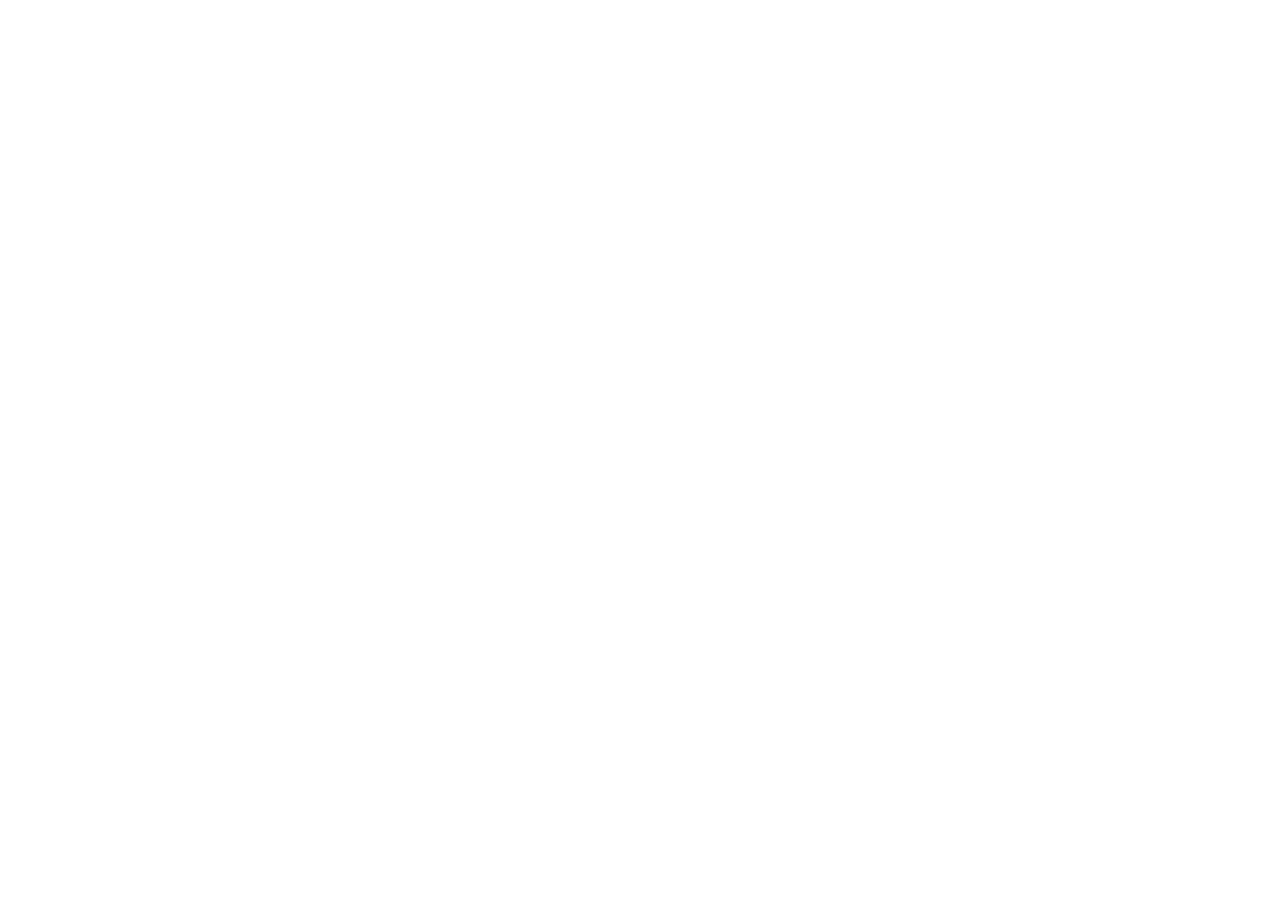
==== index.html @ 29c78f78 "made base files and liked js files together" ====
<!DOCTYPE html>
<html>
    <head>
        <title>Books</title>
        <link rel="stylesheet" href="main.css">
    </head>
    <body>
        <script src="js\book-data.js" type="module"></script>
        <script src="index.js" type="module"></script>
    </body>
</html>
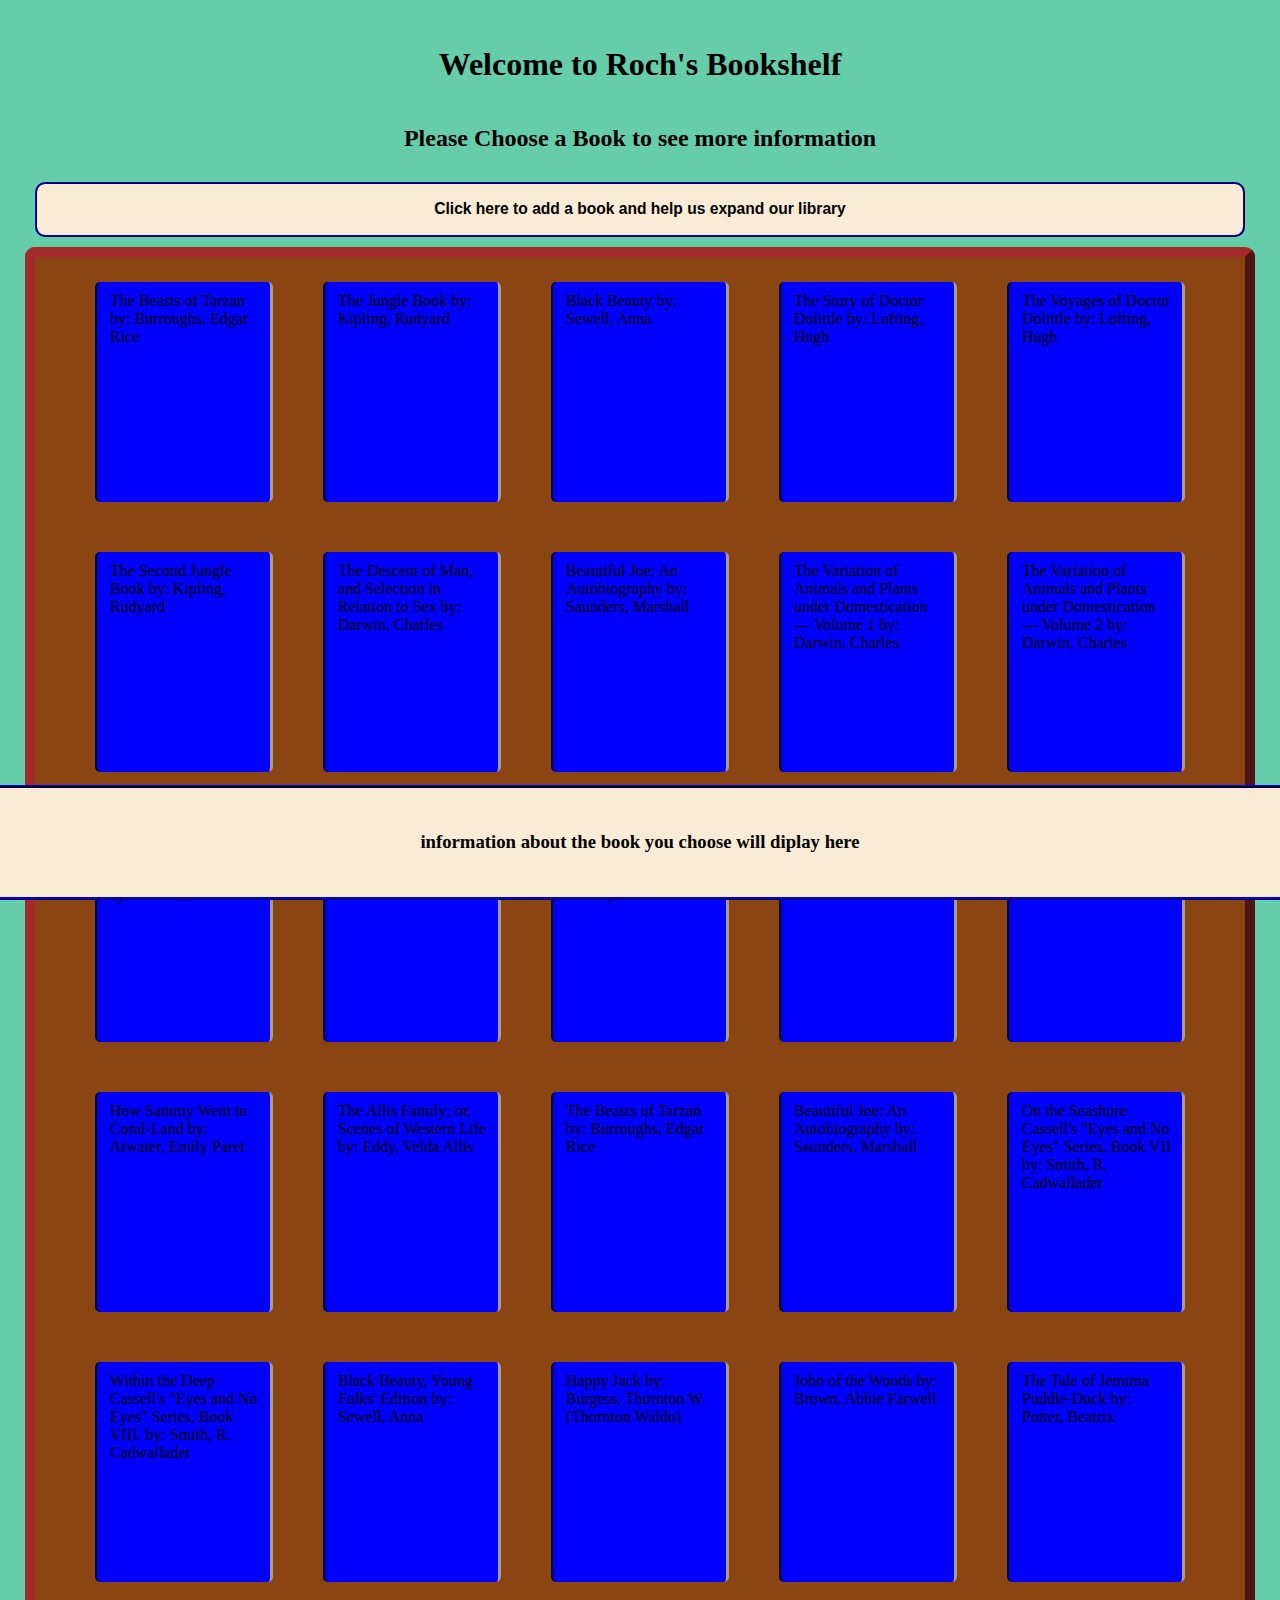
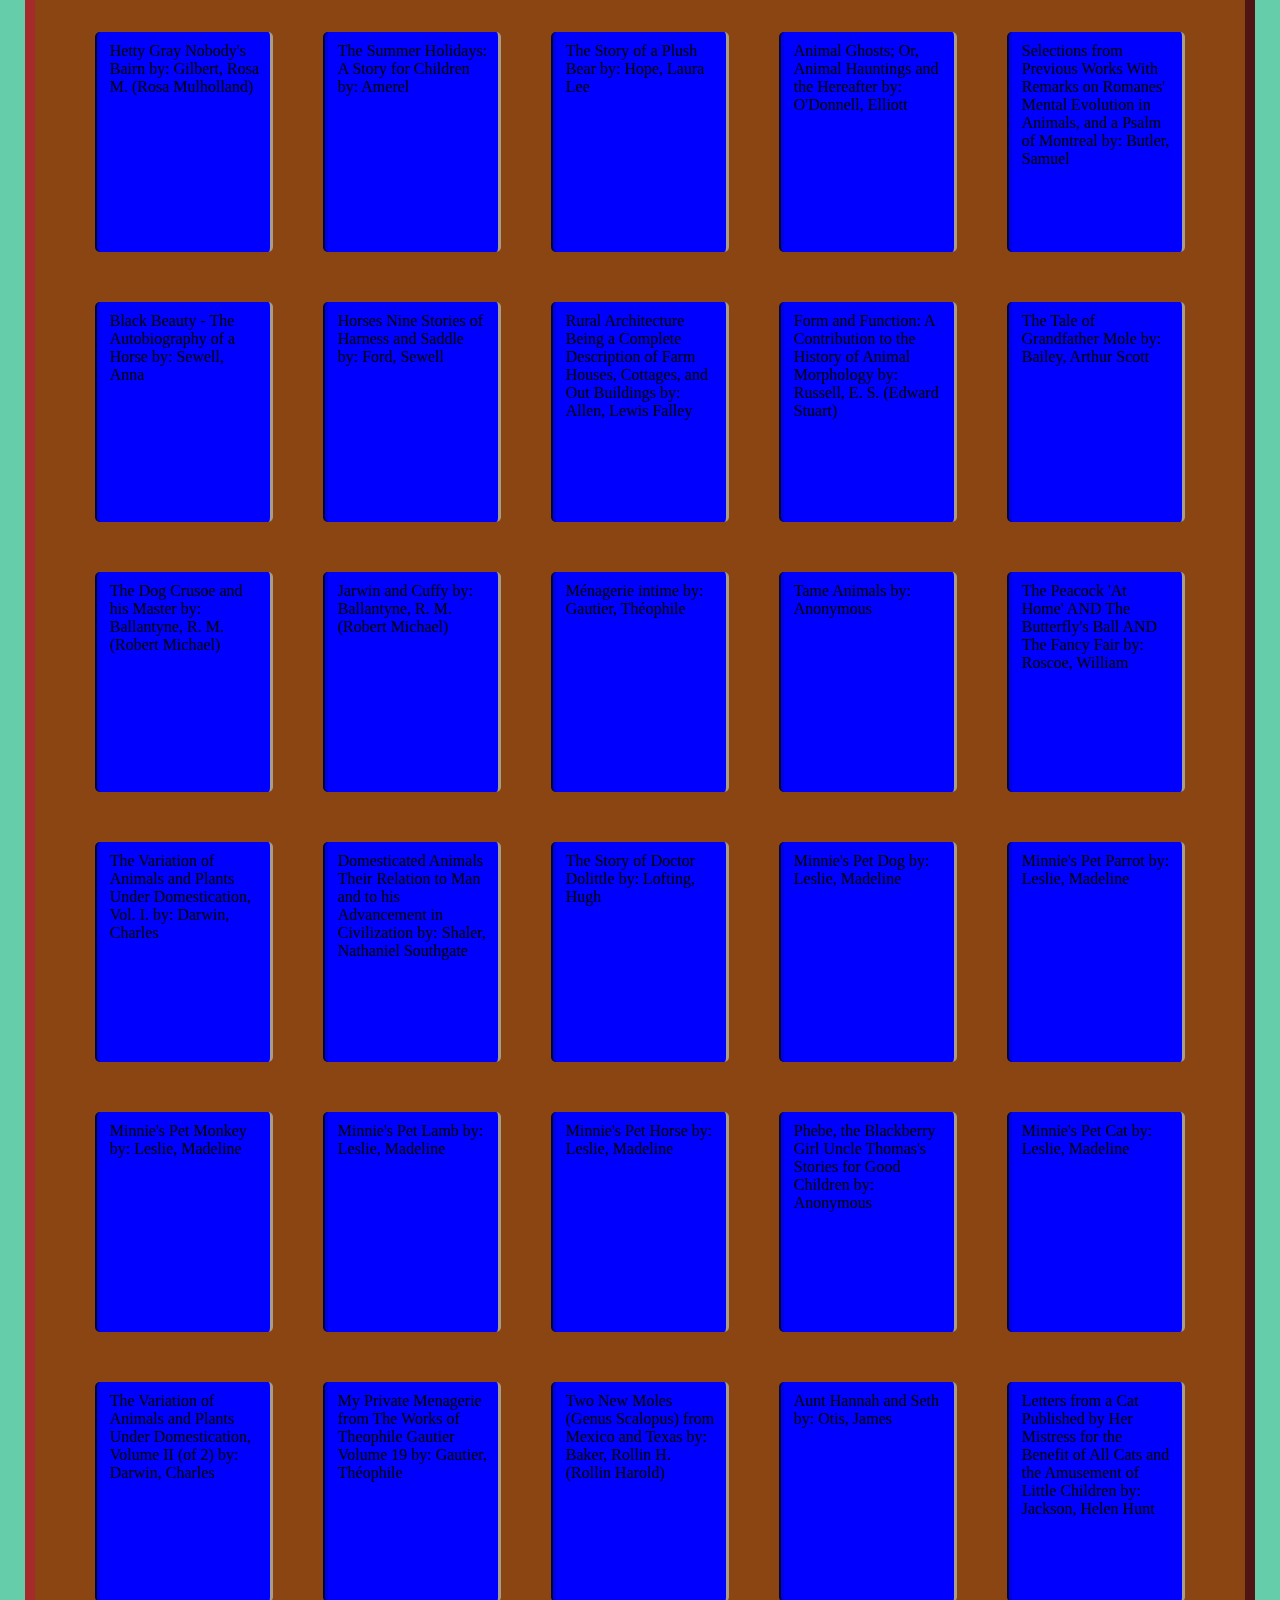
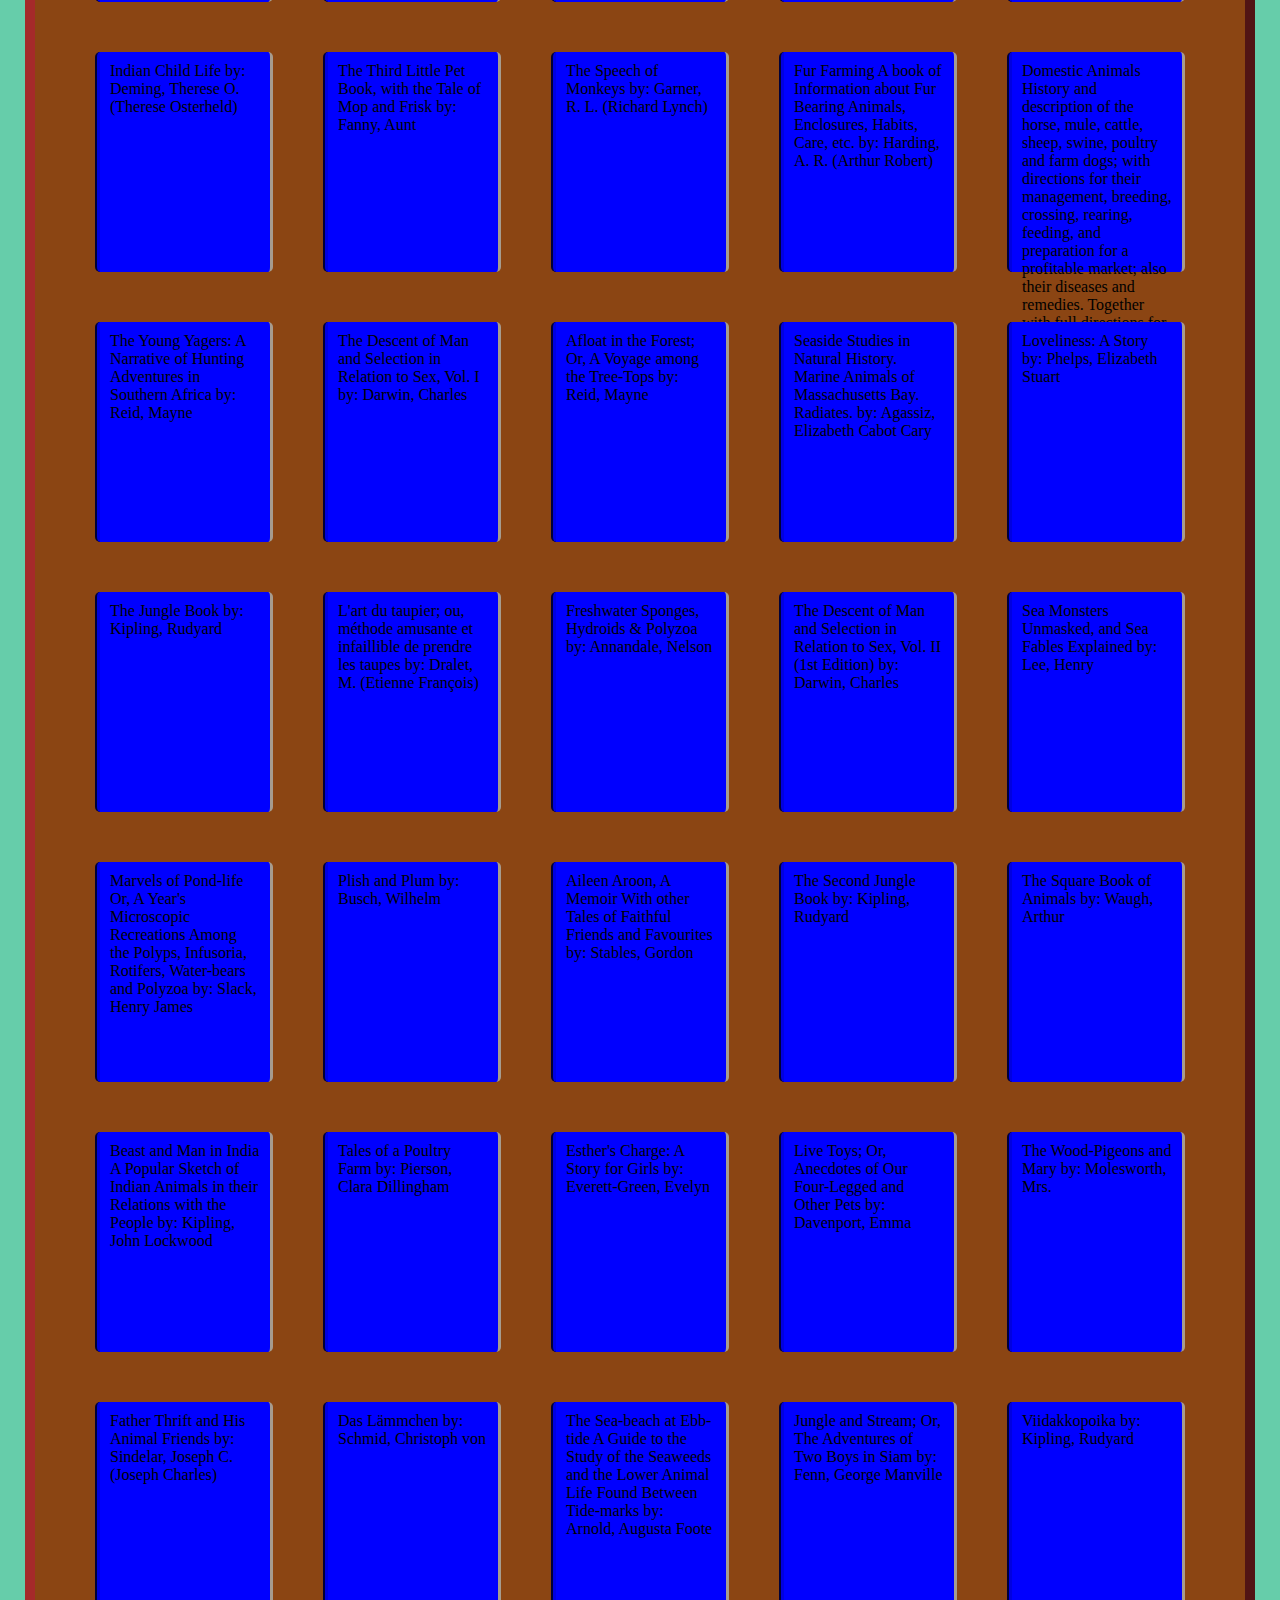
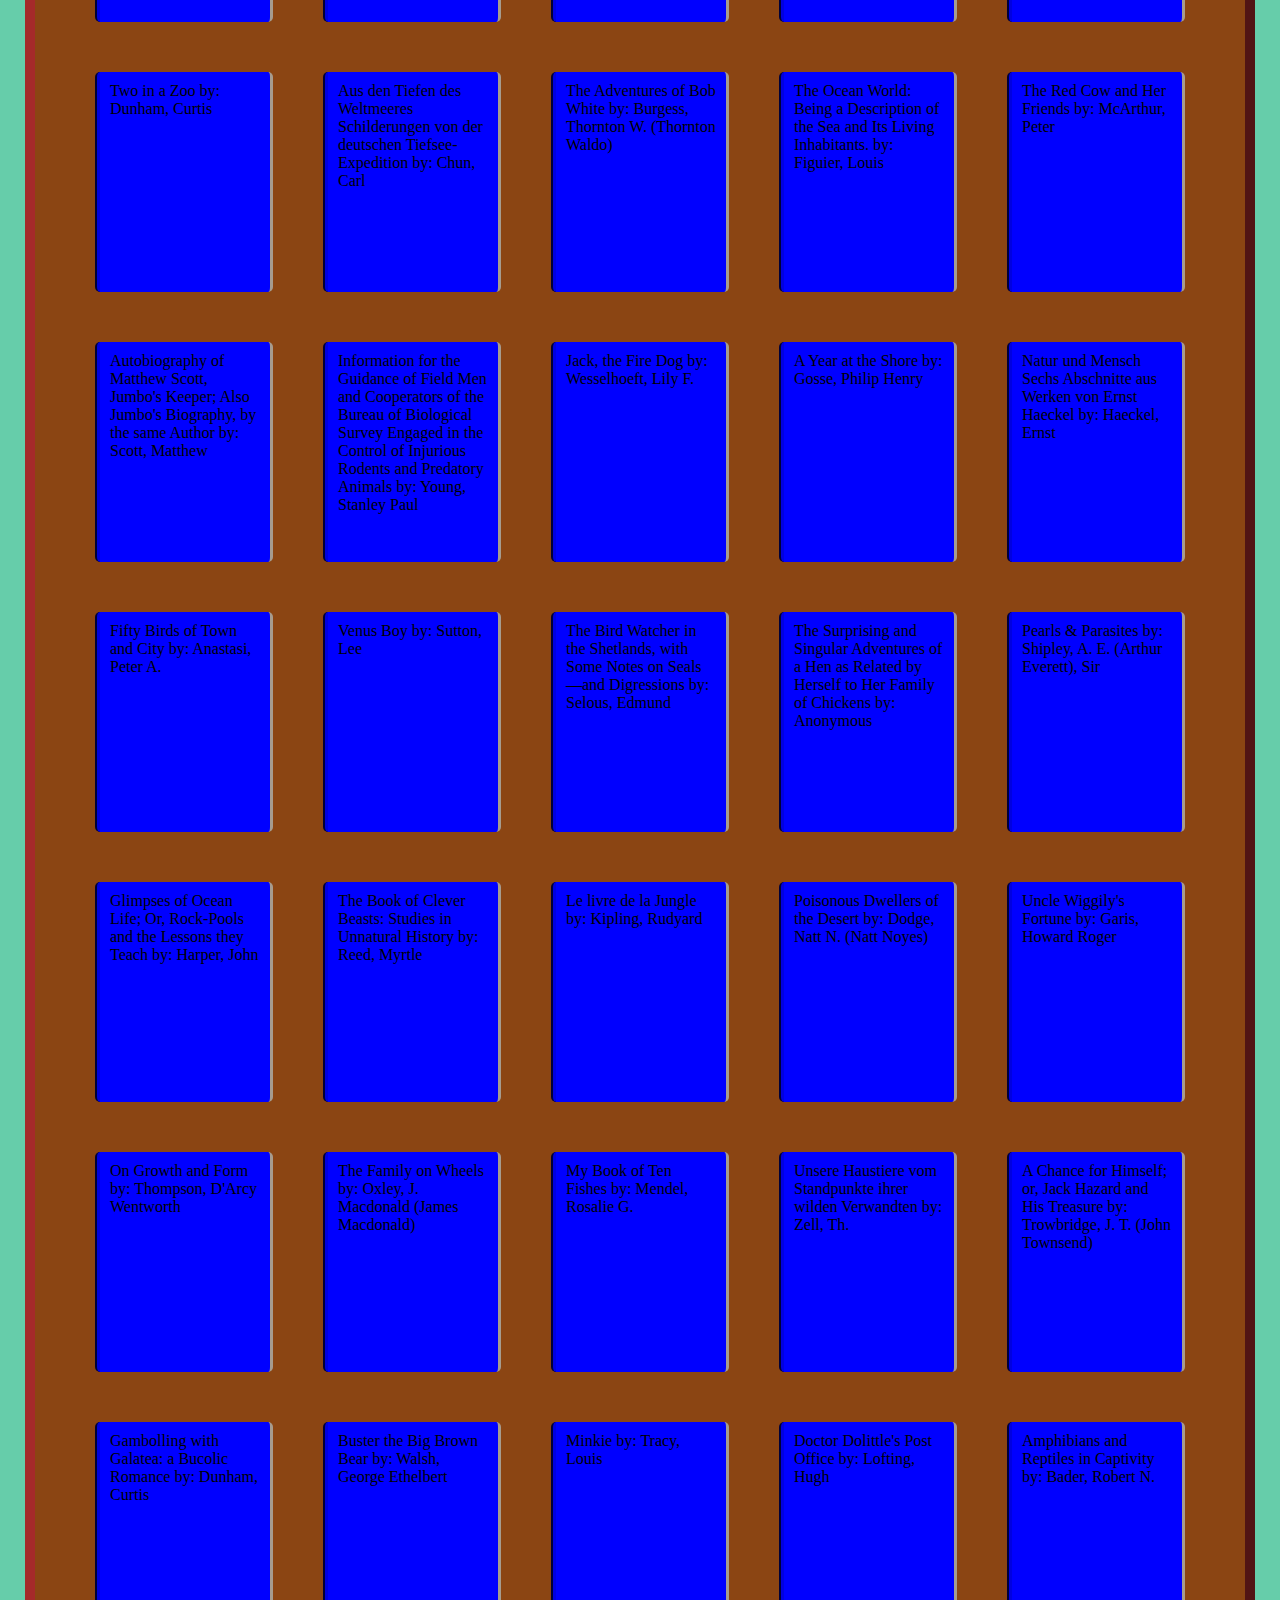
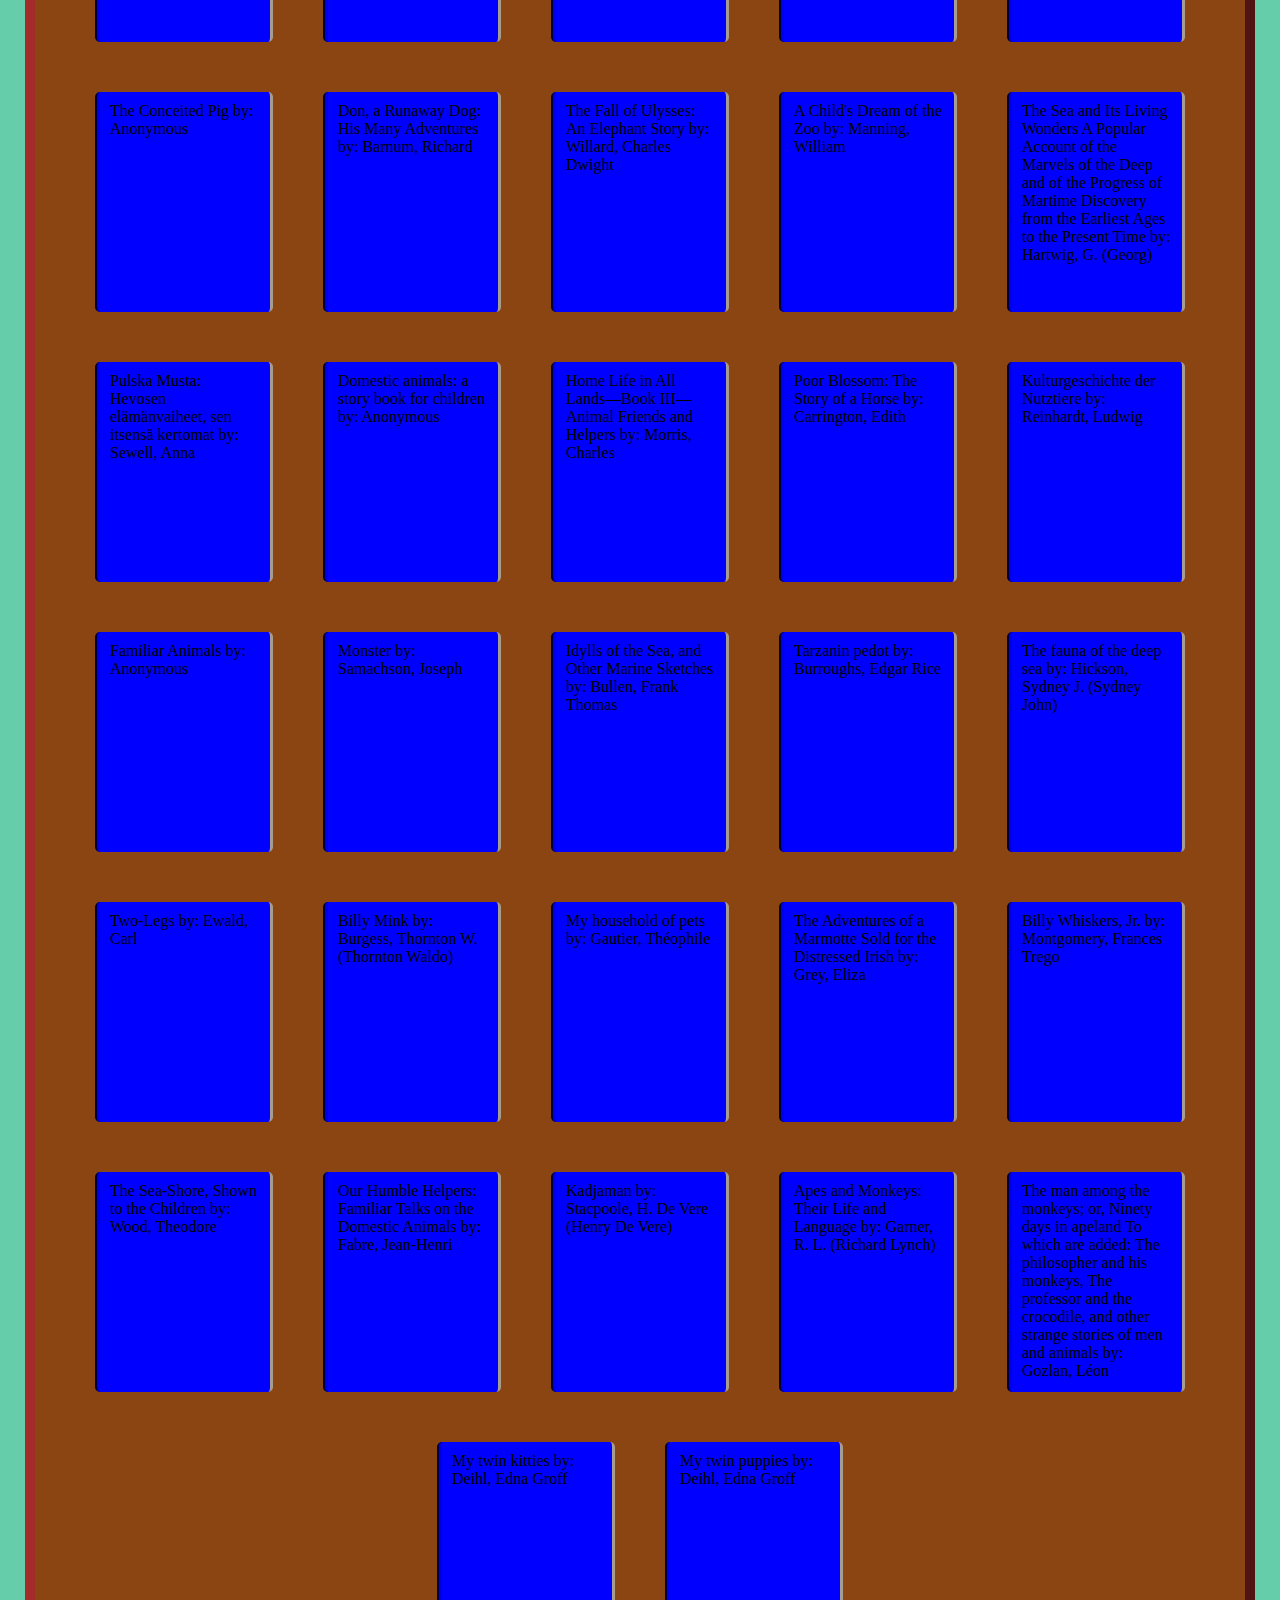
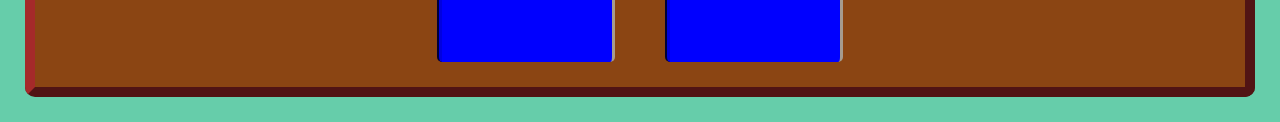
==== commit 72f17a69: "finished bookshelf" ====
--- a/index.html
+++ b/index.html
@@ -1,11 +1,21 @@
 <!DOCTYPE html>
 <html>
     <head>
-        <title>Books</title>
+        <title>Roch's Bookshelf</title>
         <link rel="stylesheet" href="main.css">
     </head>
     <body>
-        <script src="js\book-data.js" type="module"></script>
+        <div class="heading">
+            <h1 class="title">Welcome to Roch's Bookshelf</h1>
+            <h2 class="title2">Please Choose a Book to see more information</h2>
+            <button><h3>Click here to add a book and help us expand our library</h3></button>
+        </div>
+        
+        <div class="main">
+            <div class="yourBook"><h3 class="bookInfo">information about the book you choose will diplay here</h3>
+            </div>
+        </div>
+        <script src="book-data.js" type="module"></script>
         <script src="index.js" type="module"></script>
     </body>
 </html>--- a/main.css
+++ b/main.css
@@ -0,0 +1,86 @@
+body{
+    display: flex;
+    flex-direction: column;
+    margin:0;
+    padding: 25px;
+    background-color: mediumaquamarine;
+}
+
+.title{
+    display: flex;
+    align-content: center;
+    justify-content: center;
+}
+
+.title2{
+    display: flex;
+    align-content: center;
+    justify-content: center;
+}
+
+.main{
+    display: flex;
+    flex-wrap: wrap;
+    align-content: center;
+    justify-content: center;
+    background-color: saddlebrown;
+    border-radius: 10px;
+    border-style:outset;
+    border-width: 10px;
+    border-color: brown;
+}
+
+ul{
+    display: flex;
+    flex-wrap: wrap;
+    justify-content: center;
+    background-color: blue;
+    height: 200px;
+    width: 150px;
+    margin: 25px;
+    padding: 10px;
+    border-radius: 5px;
+    border-right-style: outset;
+    border-right-color:antiquewhite ;
+    border-left-style: groove;
+    border-left-color:darkblue;
+    border-left-width: 5px;
+}
+
+.heading{
+    display: flex;
+    align-content: center;
+    justify-content:center;
+    flex-direction: column;
+}
+
+button{
+    margin: 10px;
+    background-color:antiquewhite;
+    border-style: ridge;
+    border-radius: 10px;
+    border-color: darkblue;
+}
+
+.yourBook{
+    display: flex;
+    align-content: center;
+    justify-content: center;
+    background-color:antiquewhite;
+    padding: 25px;
+    width: 100%;
+    /* margin: 10px; */
+    border-style:ridge;
+    border-color: darkblue;
+    border-radius: 10px;
+    bottom: 0;
+    position: fixed;
+}
+
+.bookInfo{
+    display: flex;
+    flex:wrap;
+    align-content: center;
+    justify-content: center;
+}
+
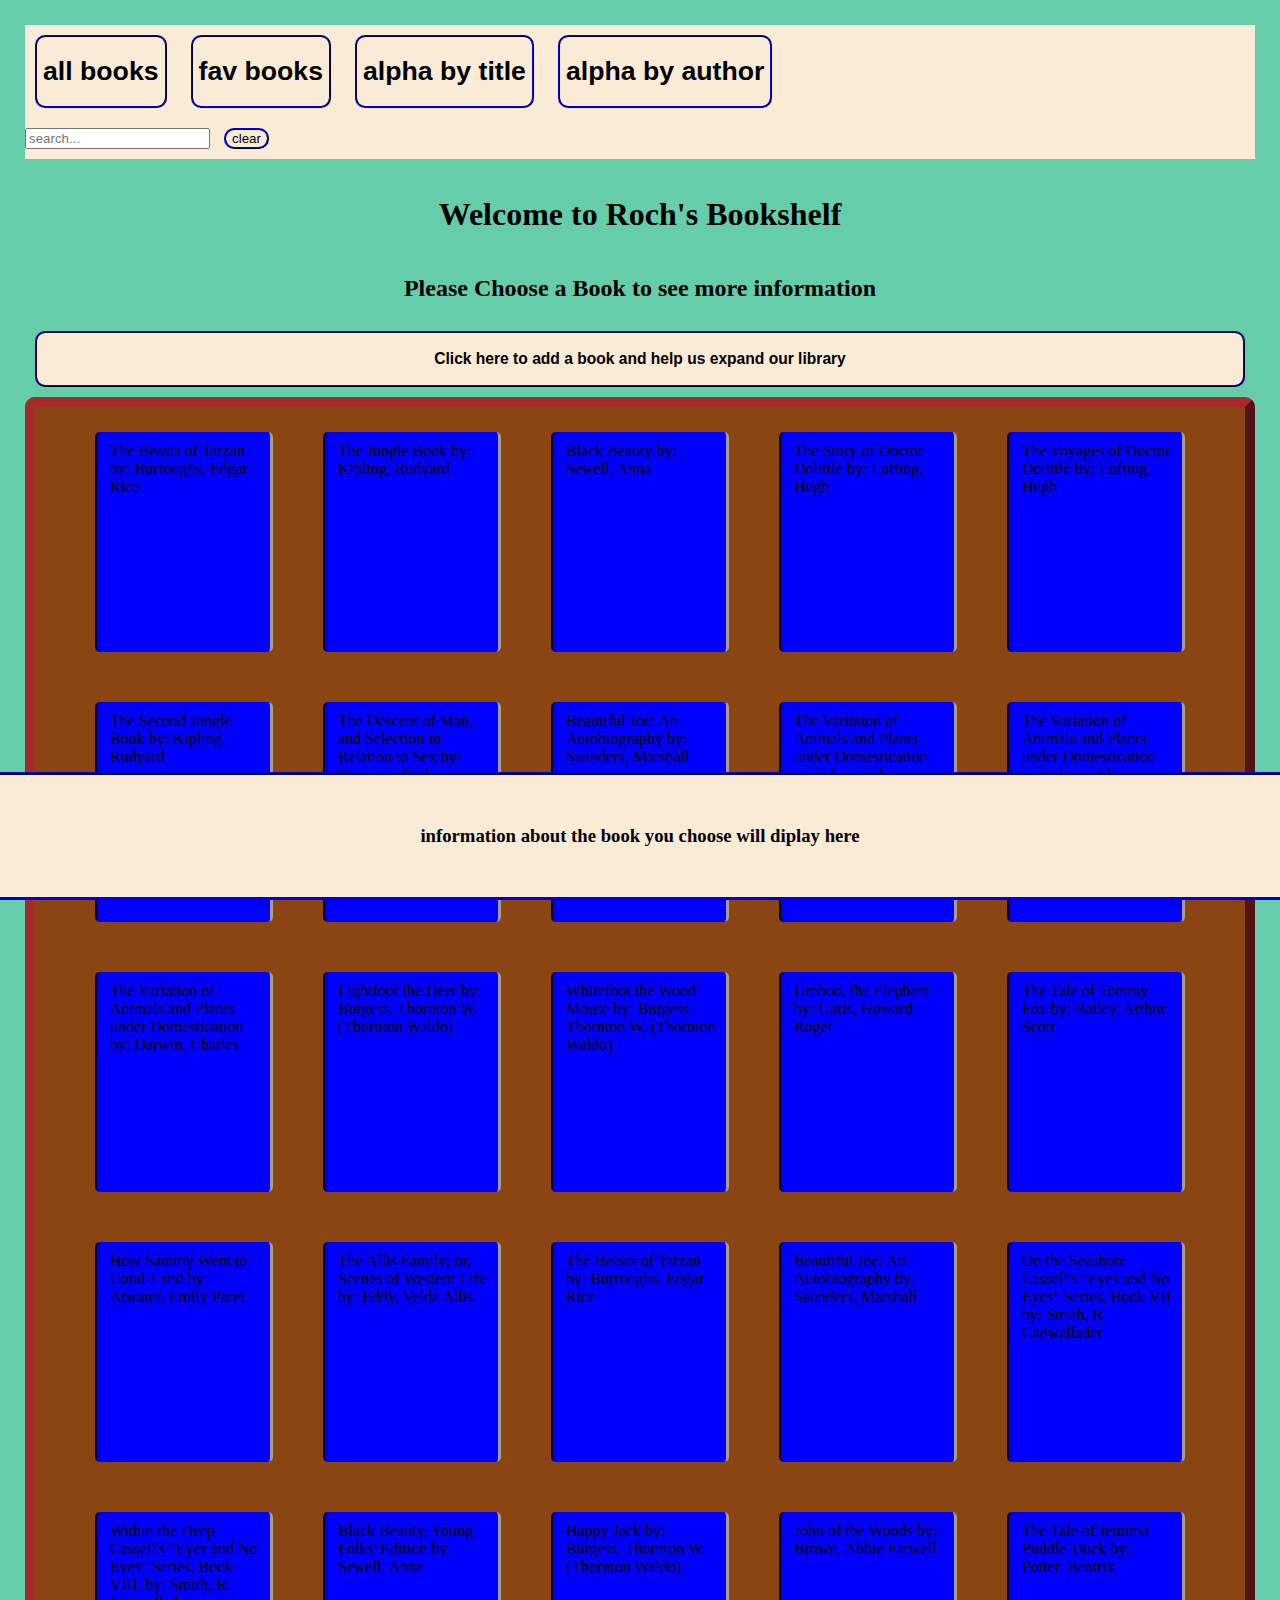
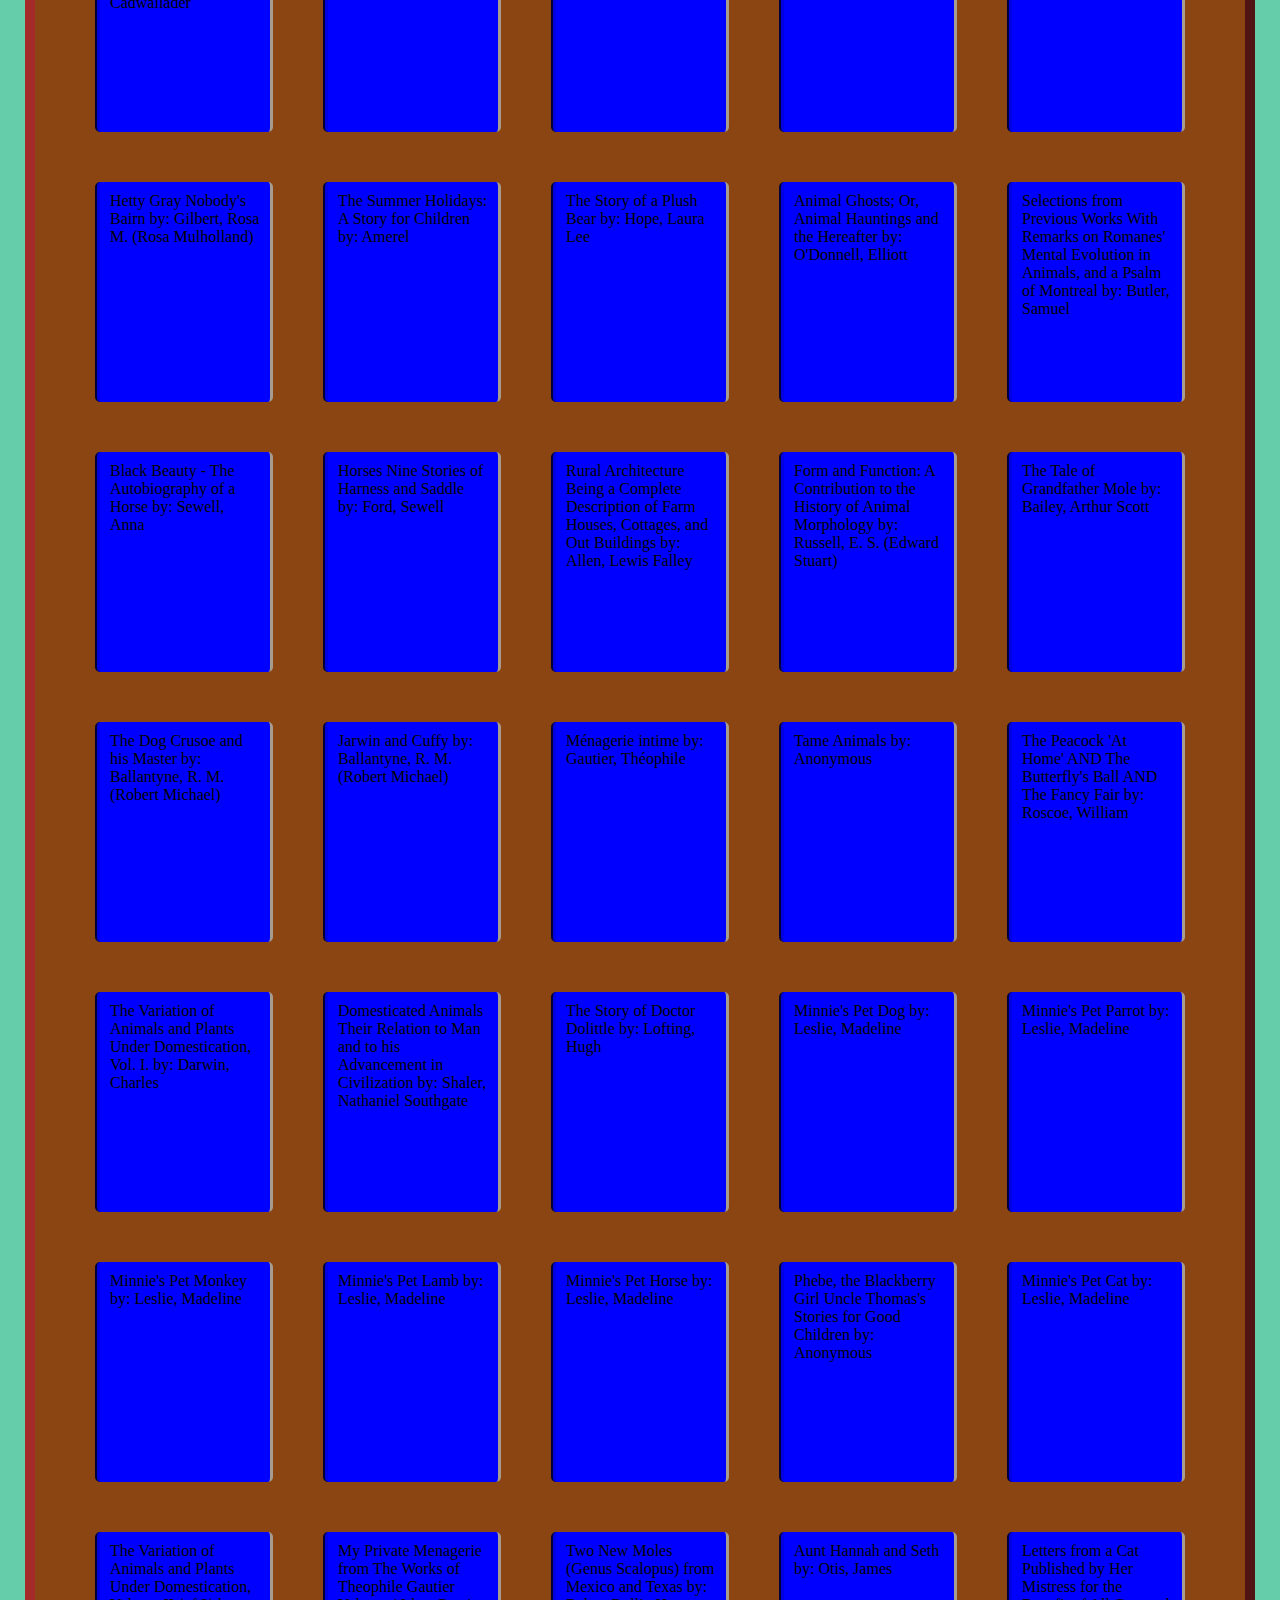
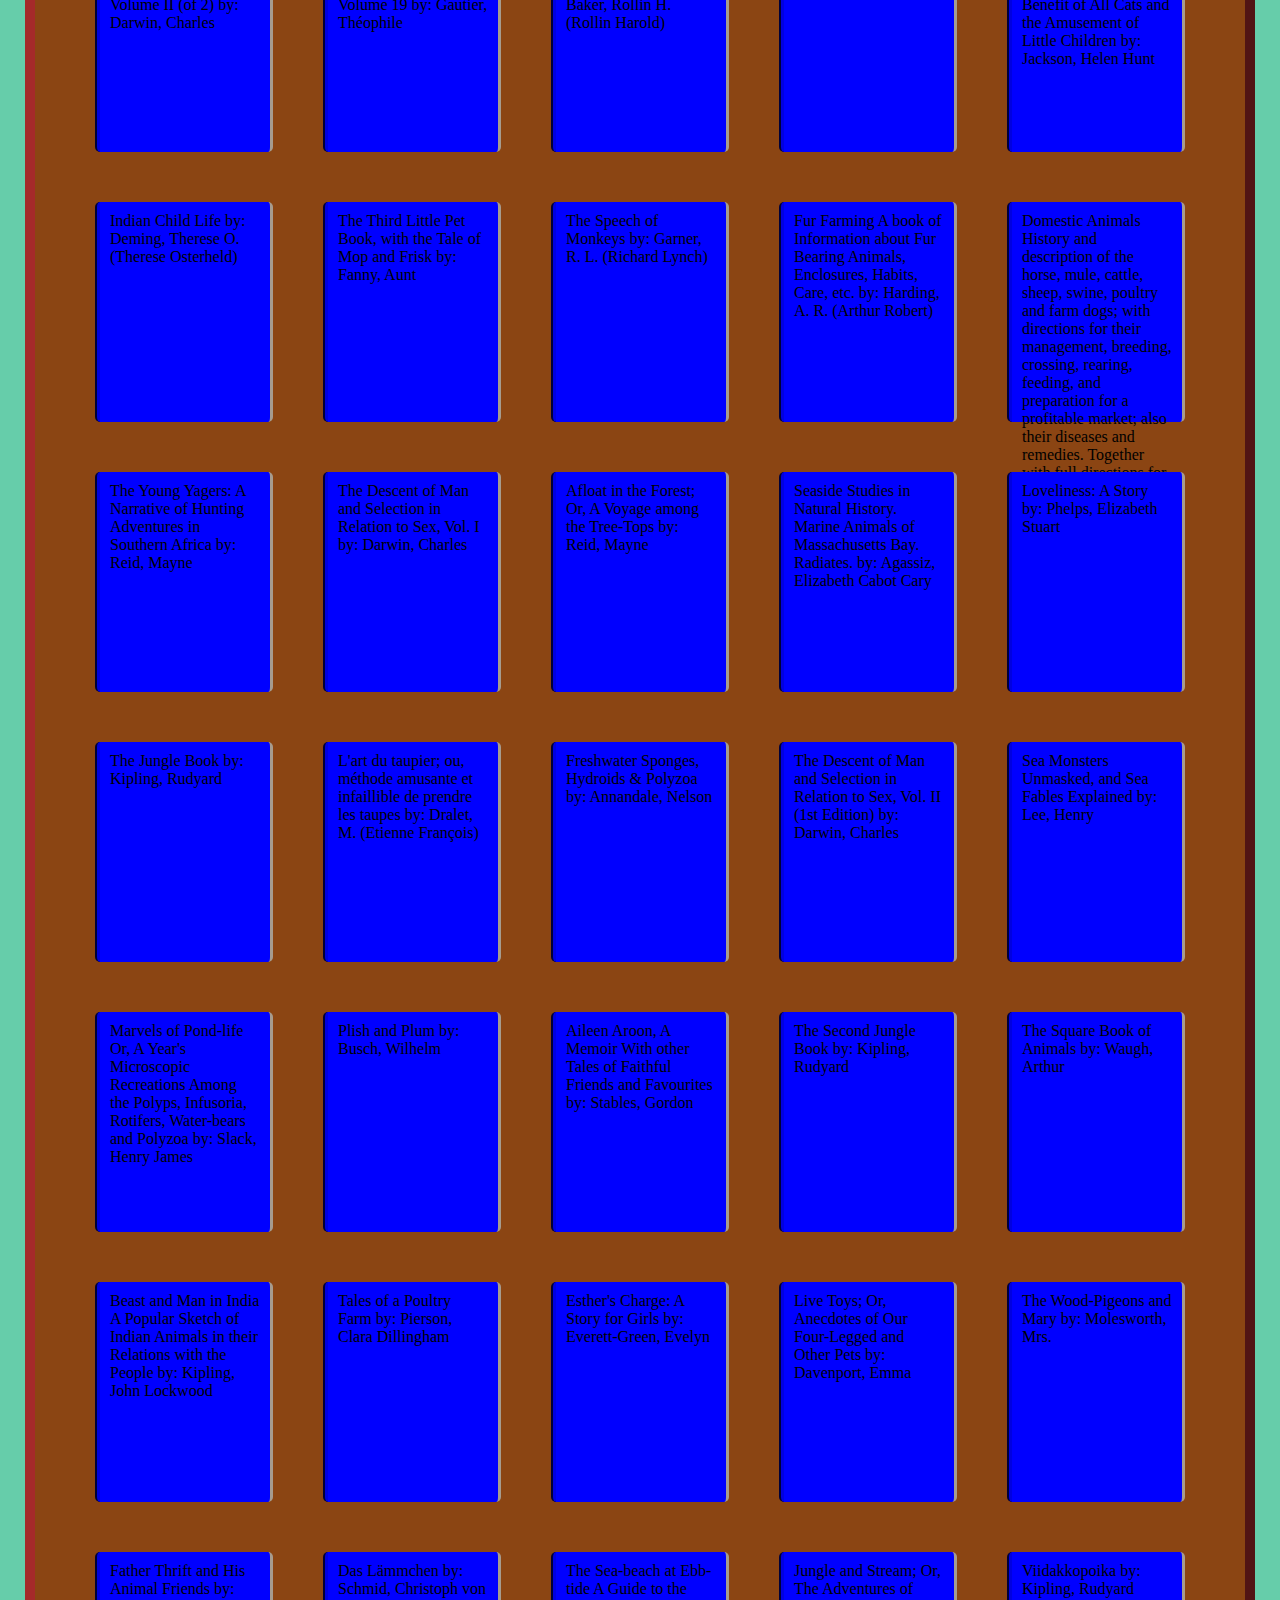
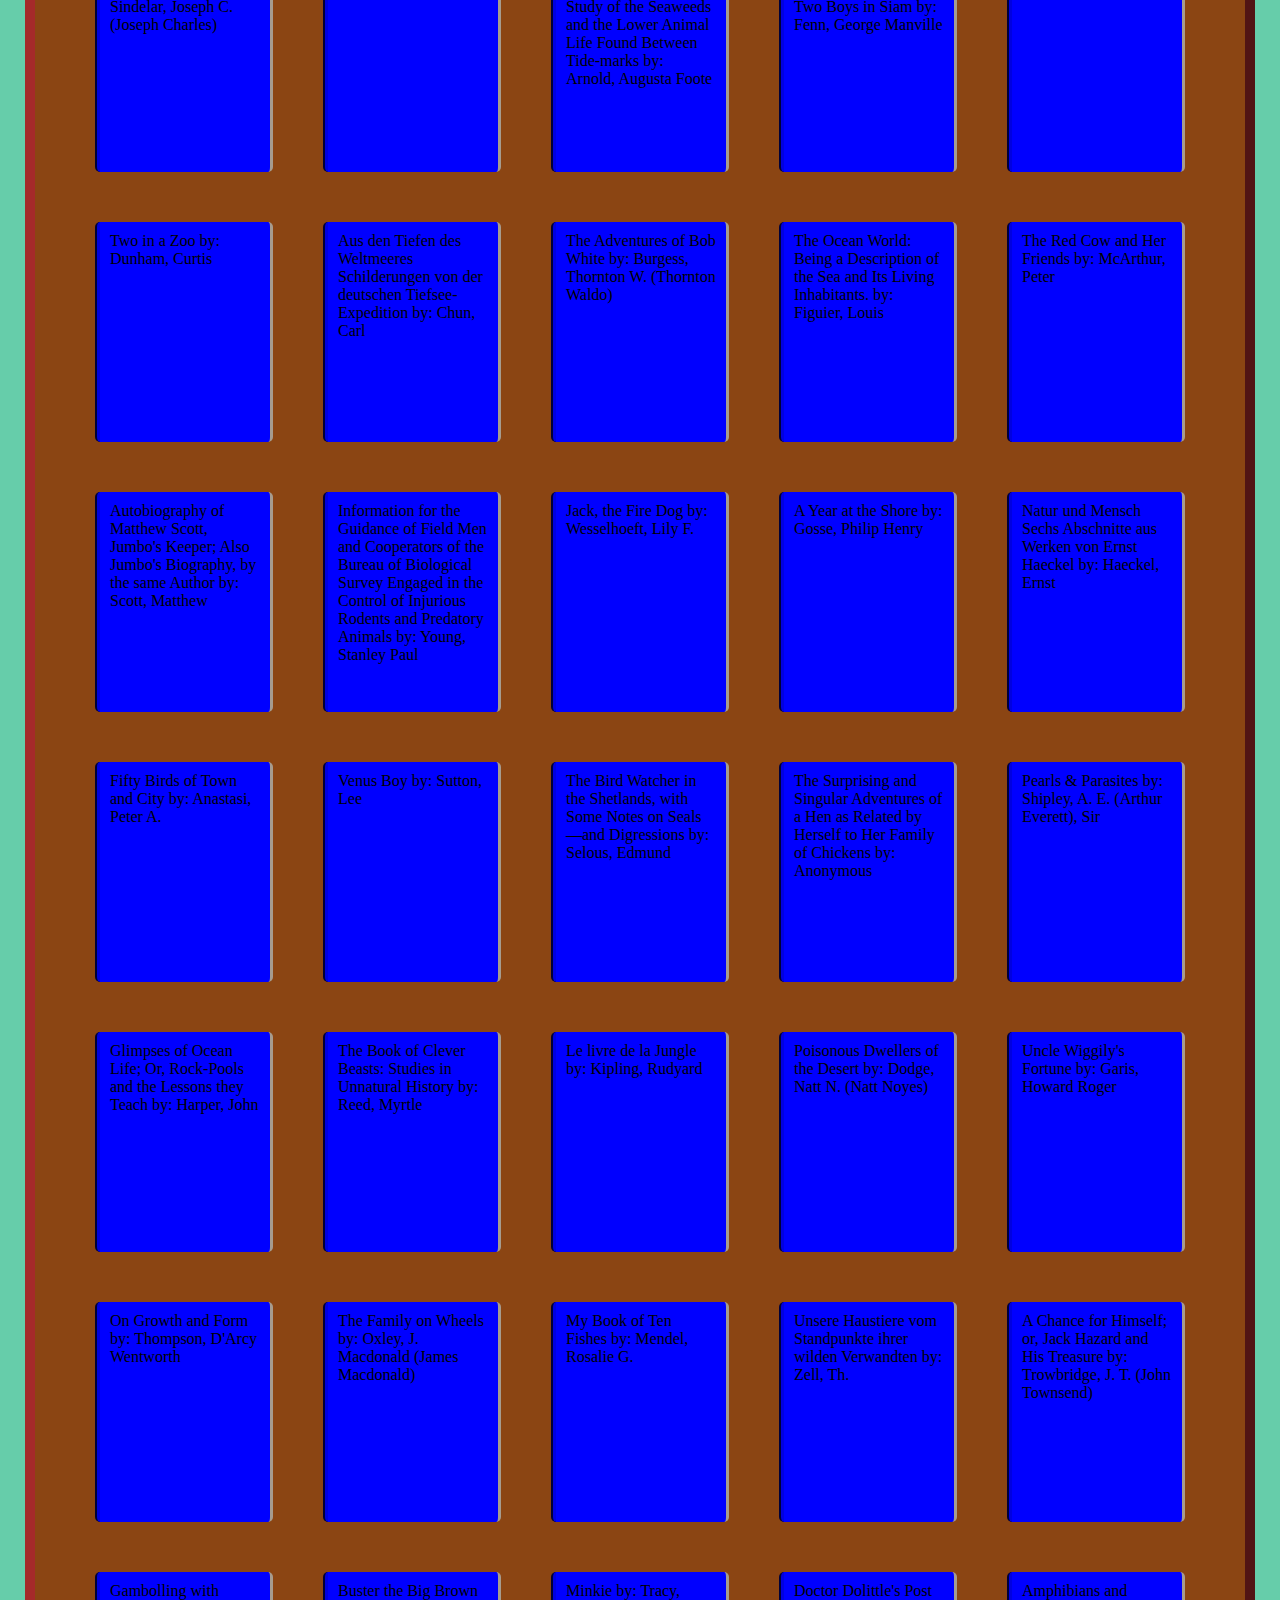
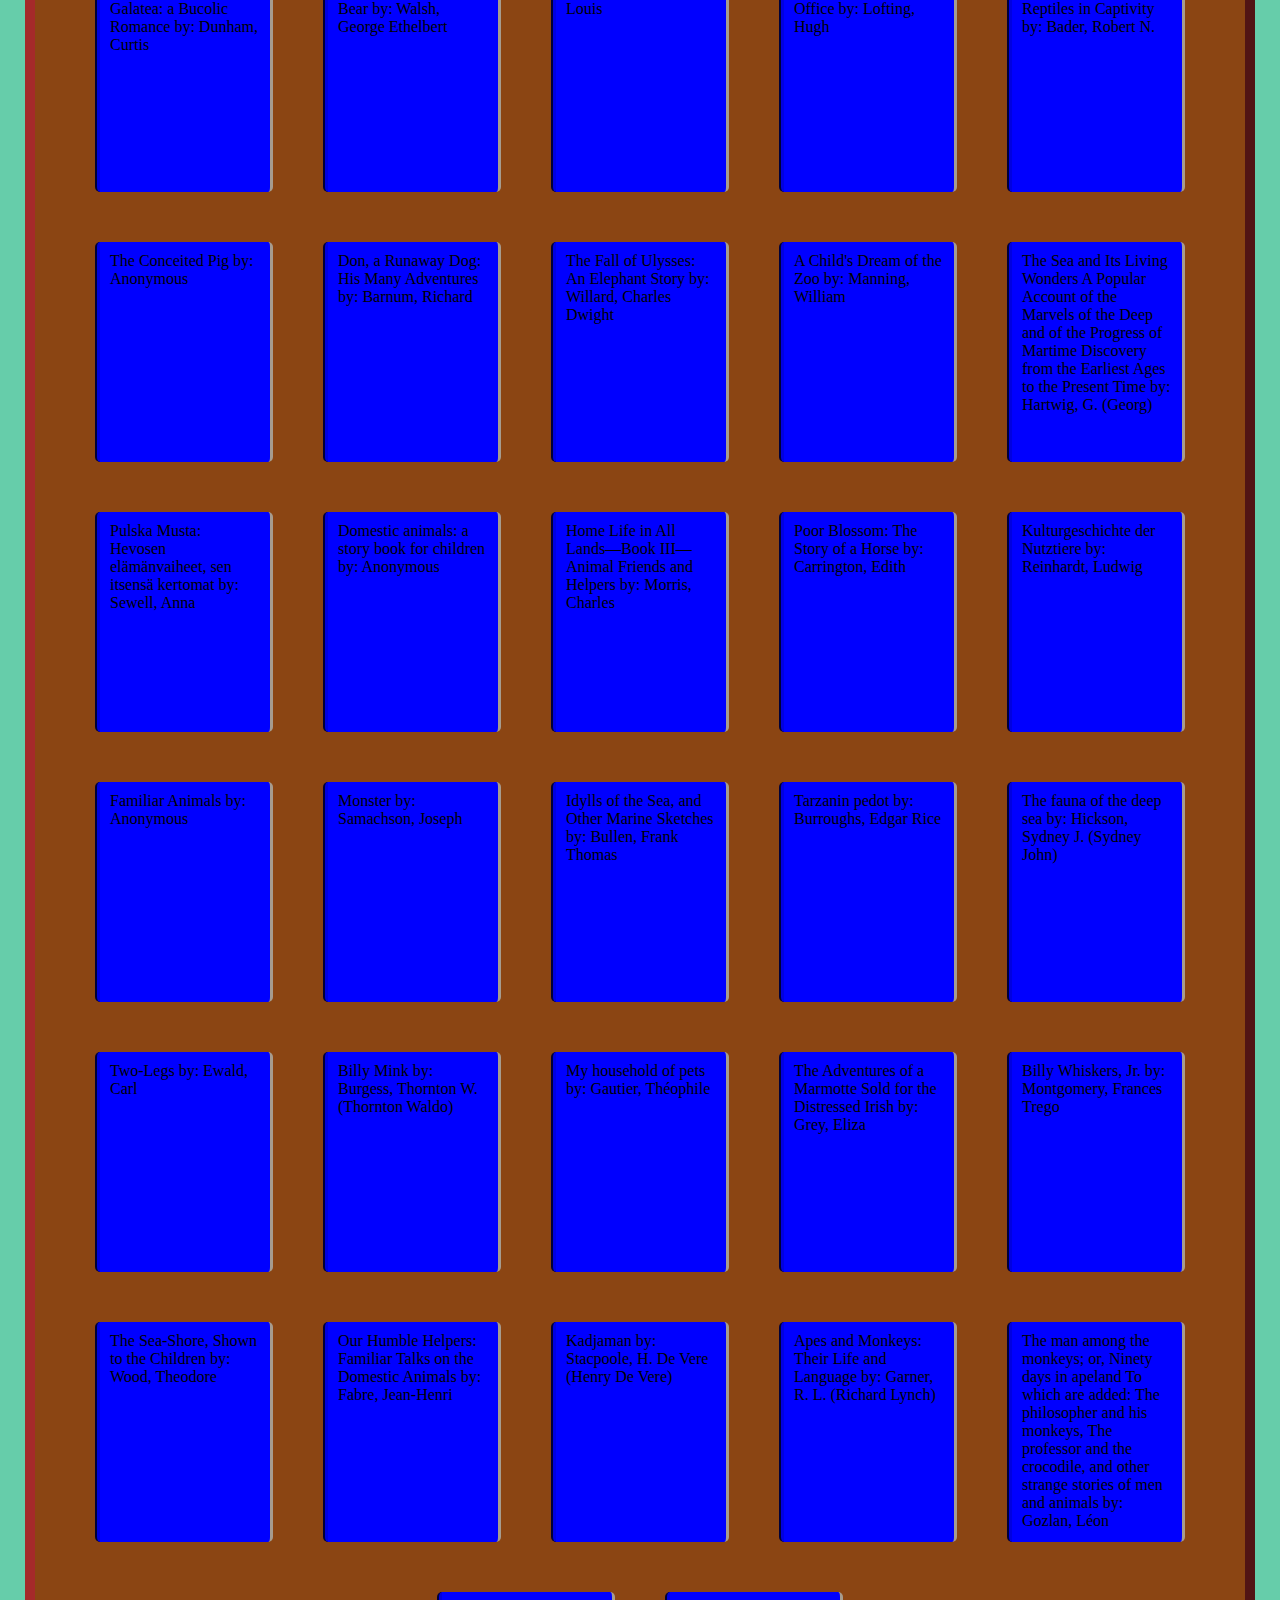
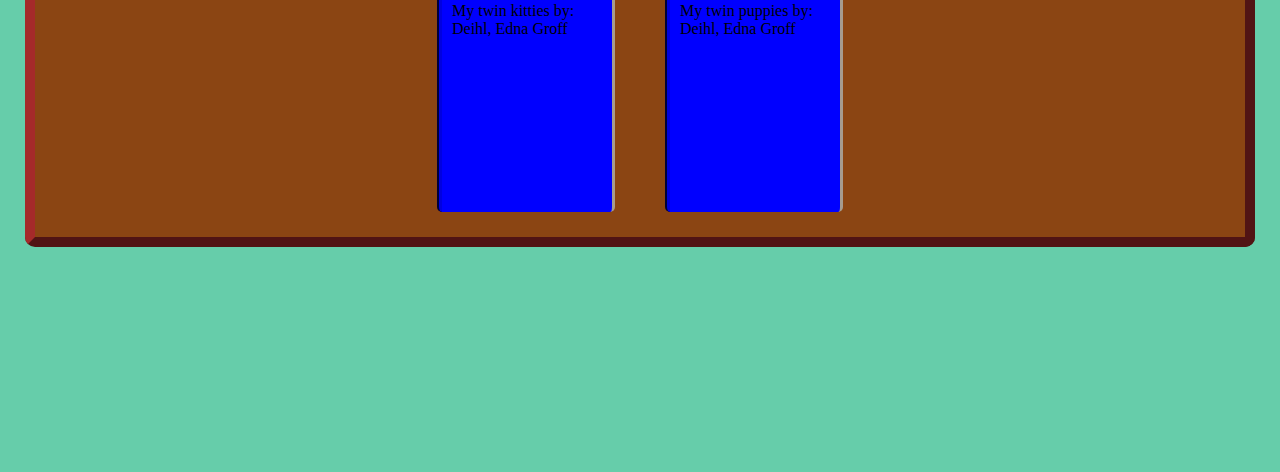
==== commit b6d4d6c9: "fav list and started sort by title or author and search bar" ====
--- a/index.html
+++ b/index.html
@@ -5,14 +5,37 @@
         <link rel="stylesheet" href="main.css">
     </head>
     <body>
+        <nav id="navBar">
+            <div id="top">
+                <button id="allBooks"><h1 >all books</h1></button>
+                <button id="favList"><h1 >fav books</h1></button>
+                <button id="title"><h1 >alpha by title</h1></button>
+                <button id="author"><h1 >alpha by author</h1></button>
+                <div class="form-container">
+                    <form class="form">
+                        <input id="search" type="text" class="input" placeholder="search..."/>
+                        <button id="clear" class="clear-results">clear</button>
+                    </form>
+                    <div class="results-container">
+                        
+                        <ul class ="results-list" id="list">
+                 
+                        </ul>
+                     </div>
+      
+          </div>
+
+            </div>
+        </nav>
         <div class="heading">
             <h1 class="title">Welcome to Roch's Bookshelf</h1>
             <h2 class="title2">Please Choose a Book to see more information</h2>
-            <button><h3>Click here to add a book and help us expand our library</h3></button>
+            <button id="add"><h3>Click here to add a book and help us expand our library</h3></button>
         </div>
         
         <div class="main">
             <div class="yourBook"><h3 class="bookInfo">information about the book you choose will diplay here</h3>
+                <button id="fav">favorite</button>
             </div>
         </div>
         <script src="book-data.js" type="module"></script>
--- a/main.css
+++ b/main.css
@@ -28,9 +28,10 @@
     border-style:outset;
     border-width: 10px;
     border-color: brown;
+    margin-bottom: 200px;
 }
 
-ul{
+li{
     display: flex;
     flex-wrap: wrap;
     justify-content: center;
@@ -64,12 +65,12 @@
 
 .yourBook{
     display: flex;
+    flex: wrap;
     align-content: center;
     justify-content: center;
     background-color:antiquewhite;
     padding: 25px;
     width: 100%;
-    /* margin: 10px; */
     border-style:ridge;
     border-color: darkblue;
     border-radius: 10px;
@@ -82,5 +83,14 @@
     flex:wrap;
     align-content: center;
     justify-content: center;
+    margin: 25px;
 }
 
+#fav{
+    display: none;
+}
+#top{
+    background-color: antiquewhite;
+    width: 100%;
+}
+
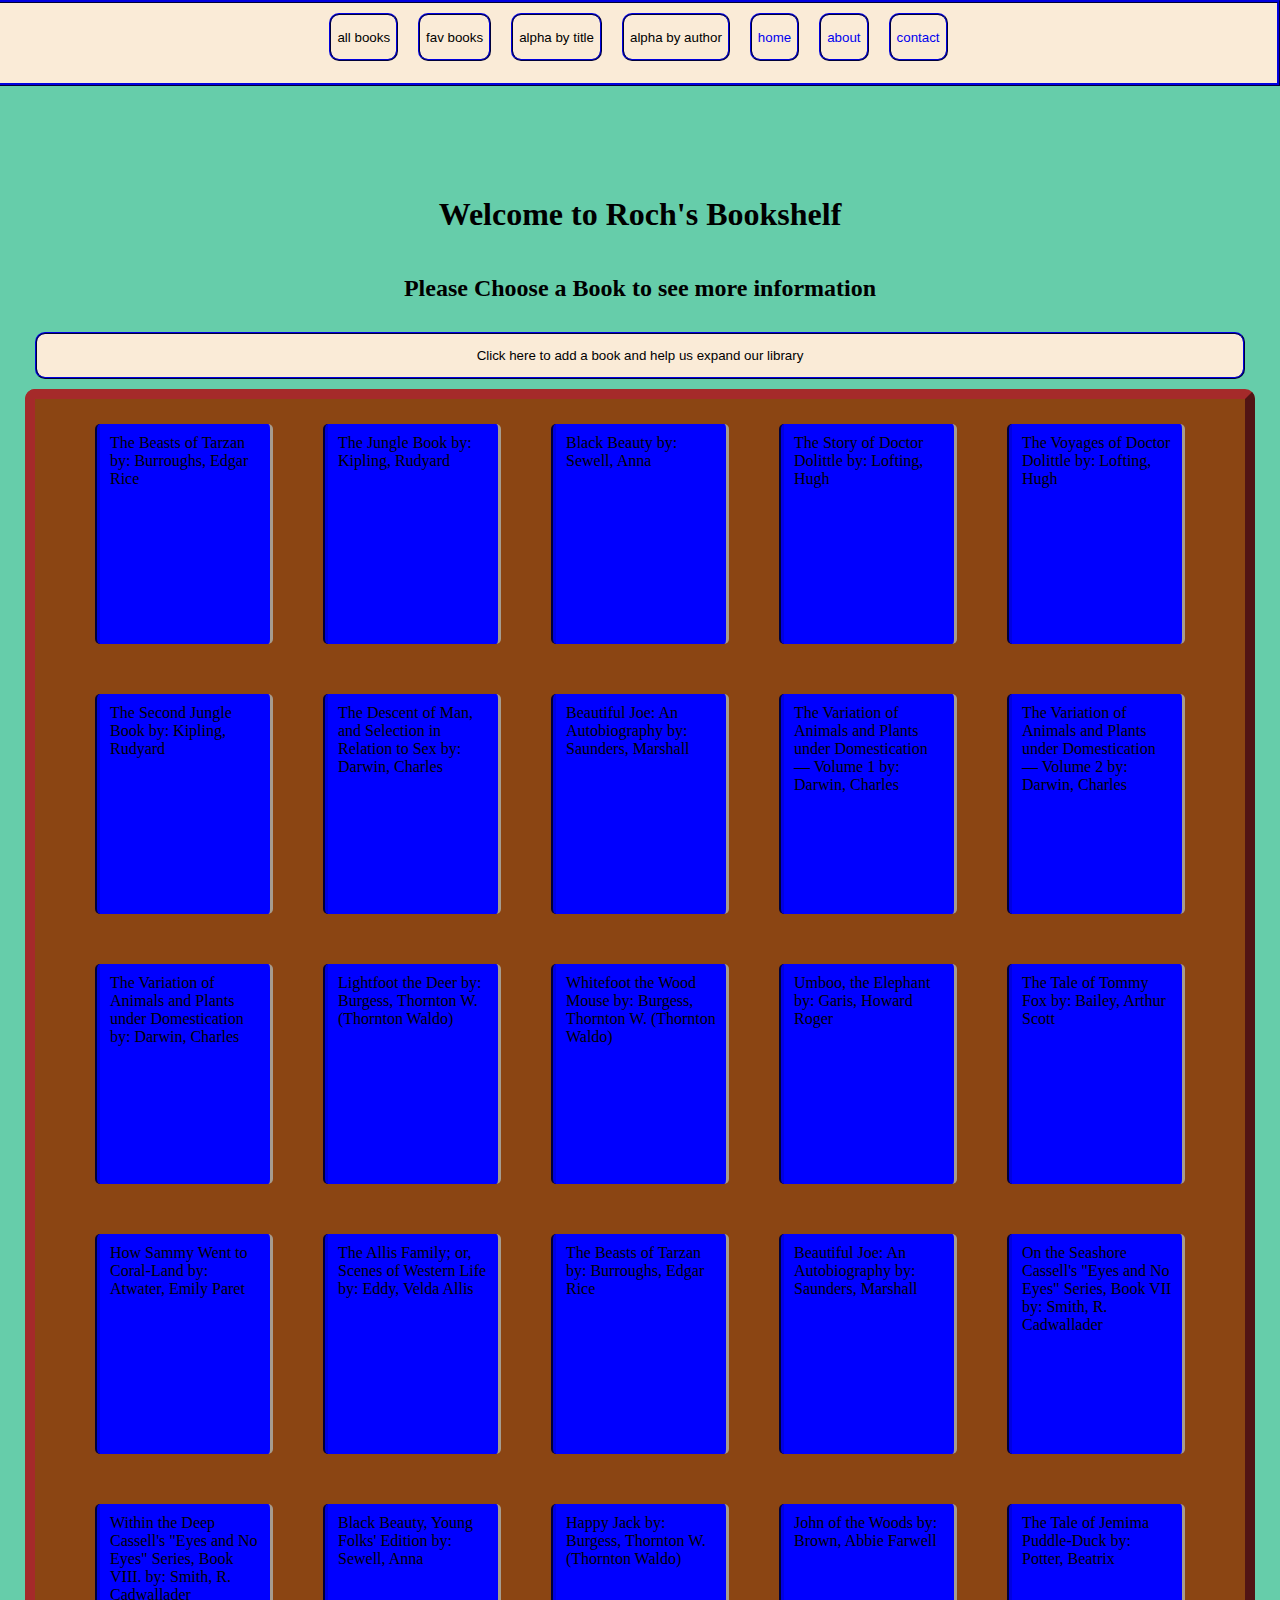
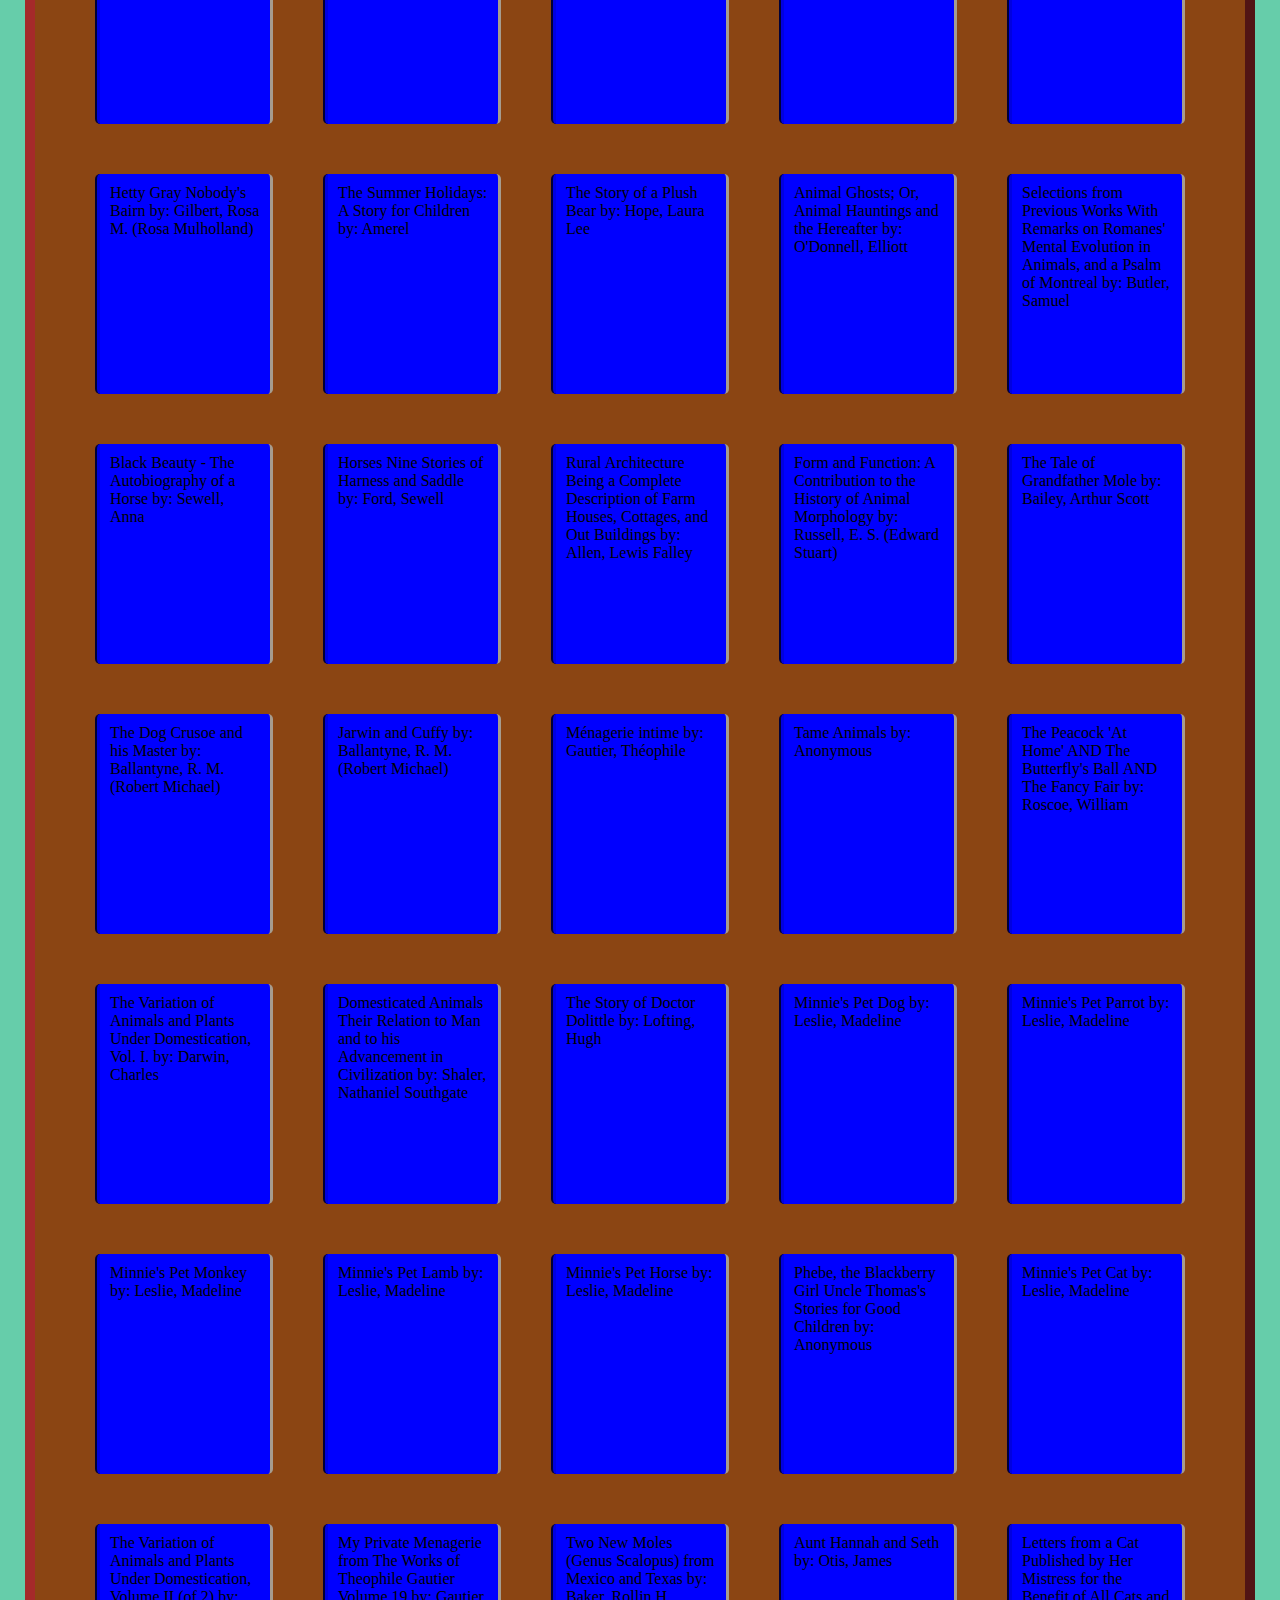
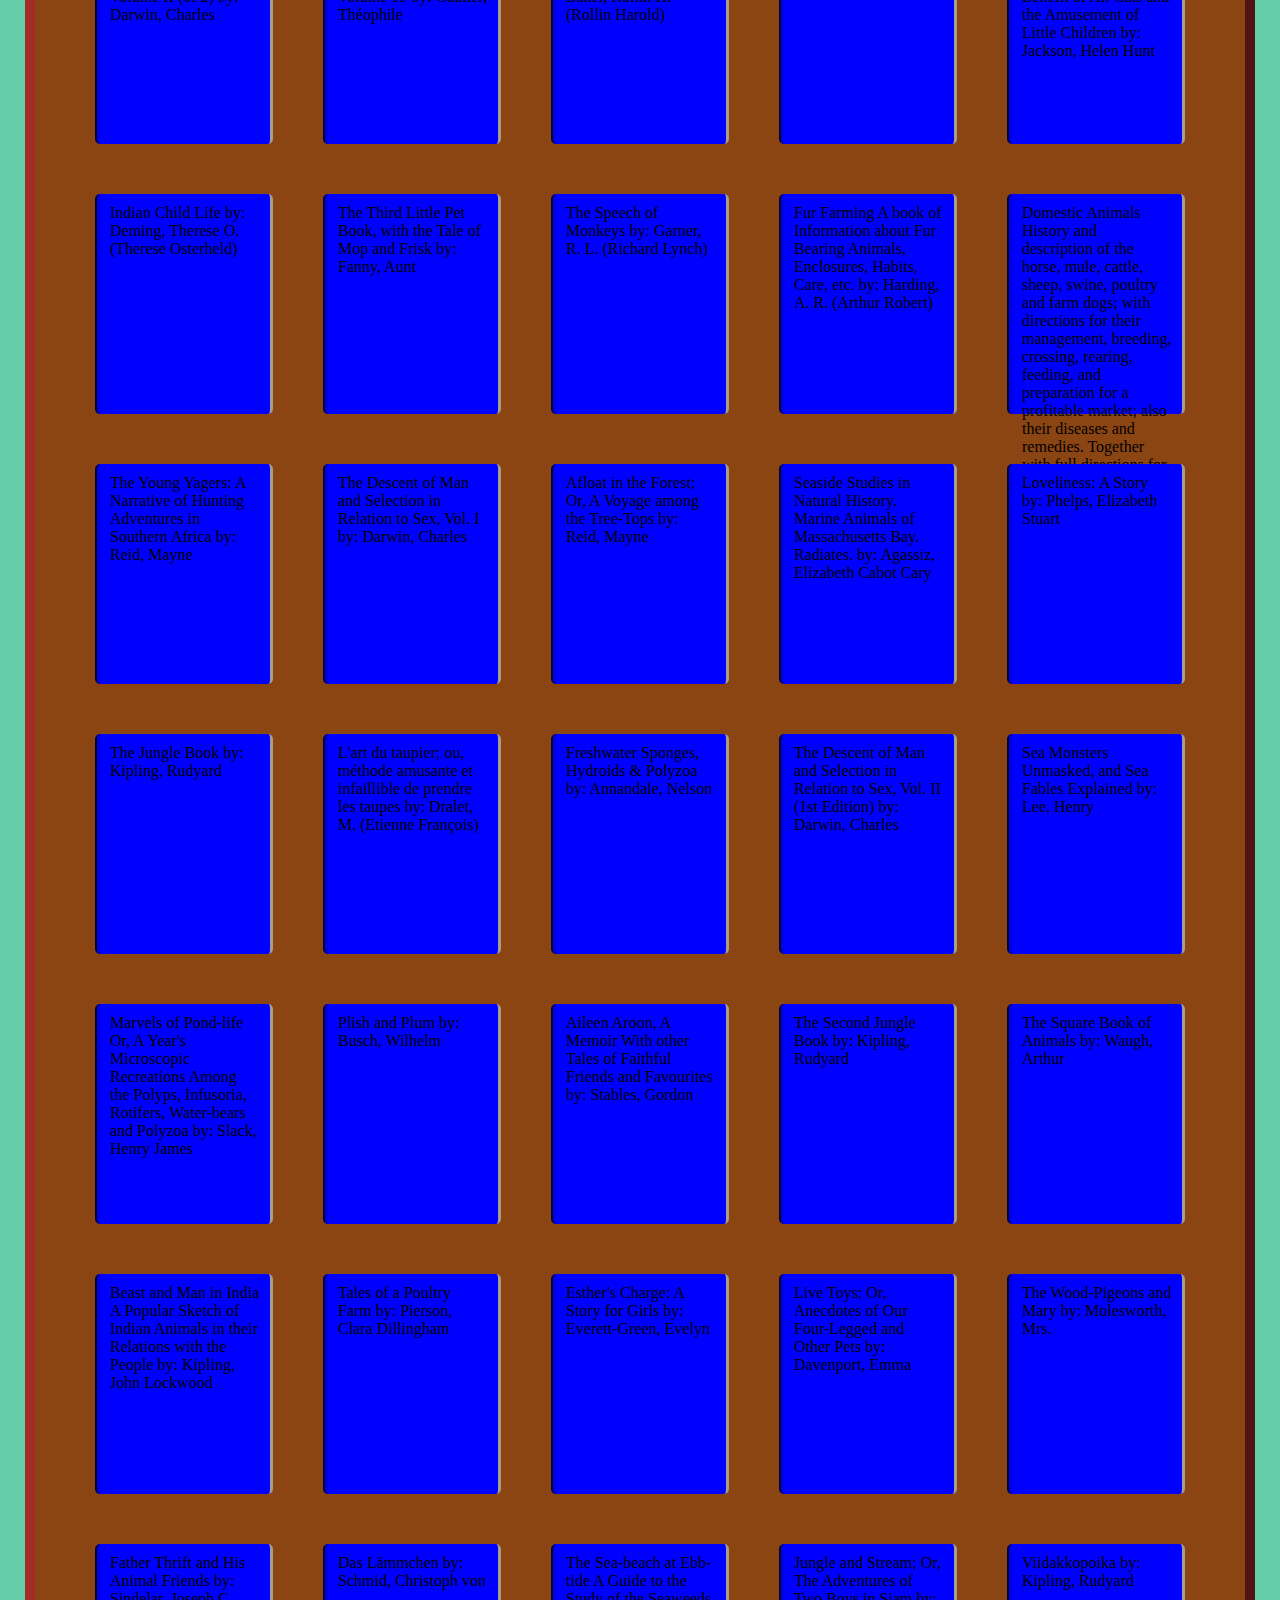
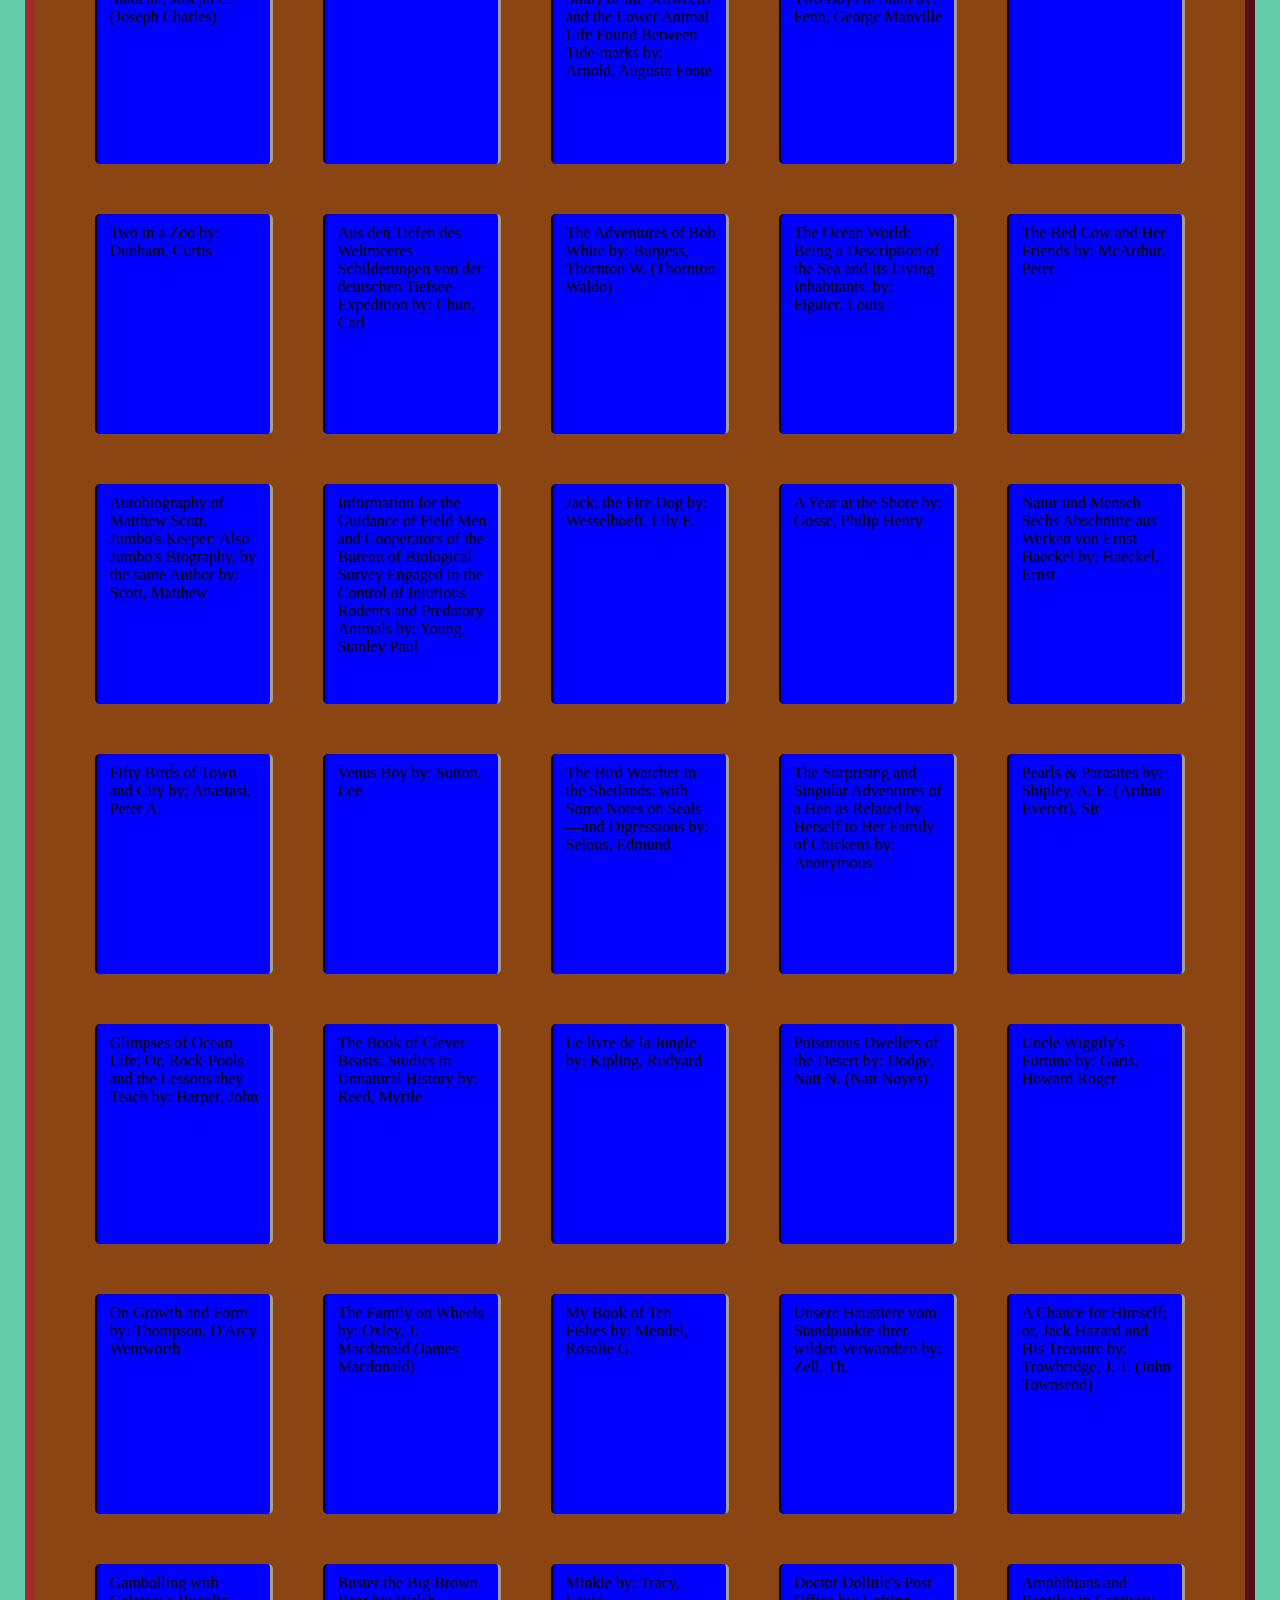
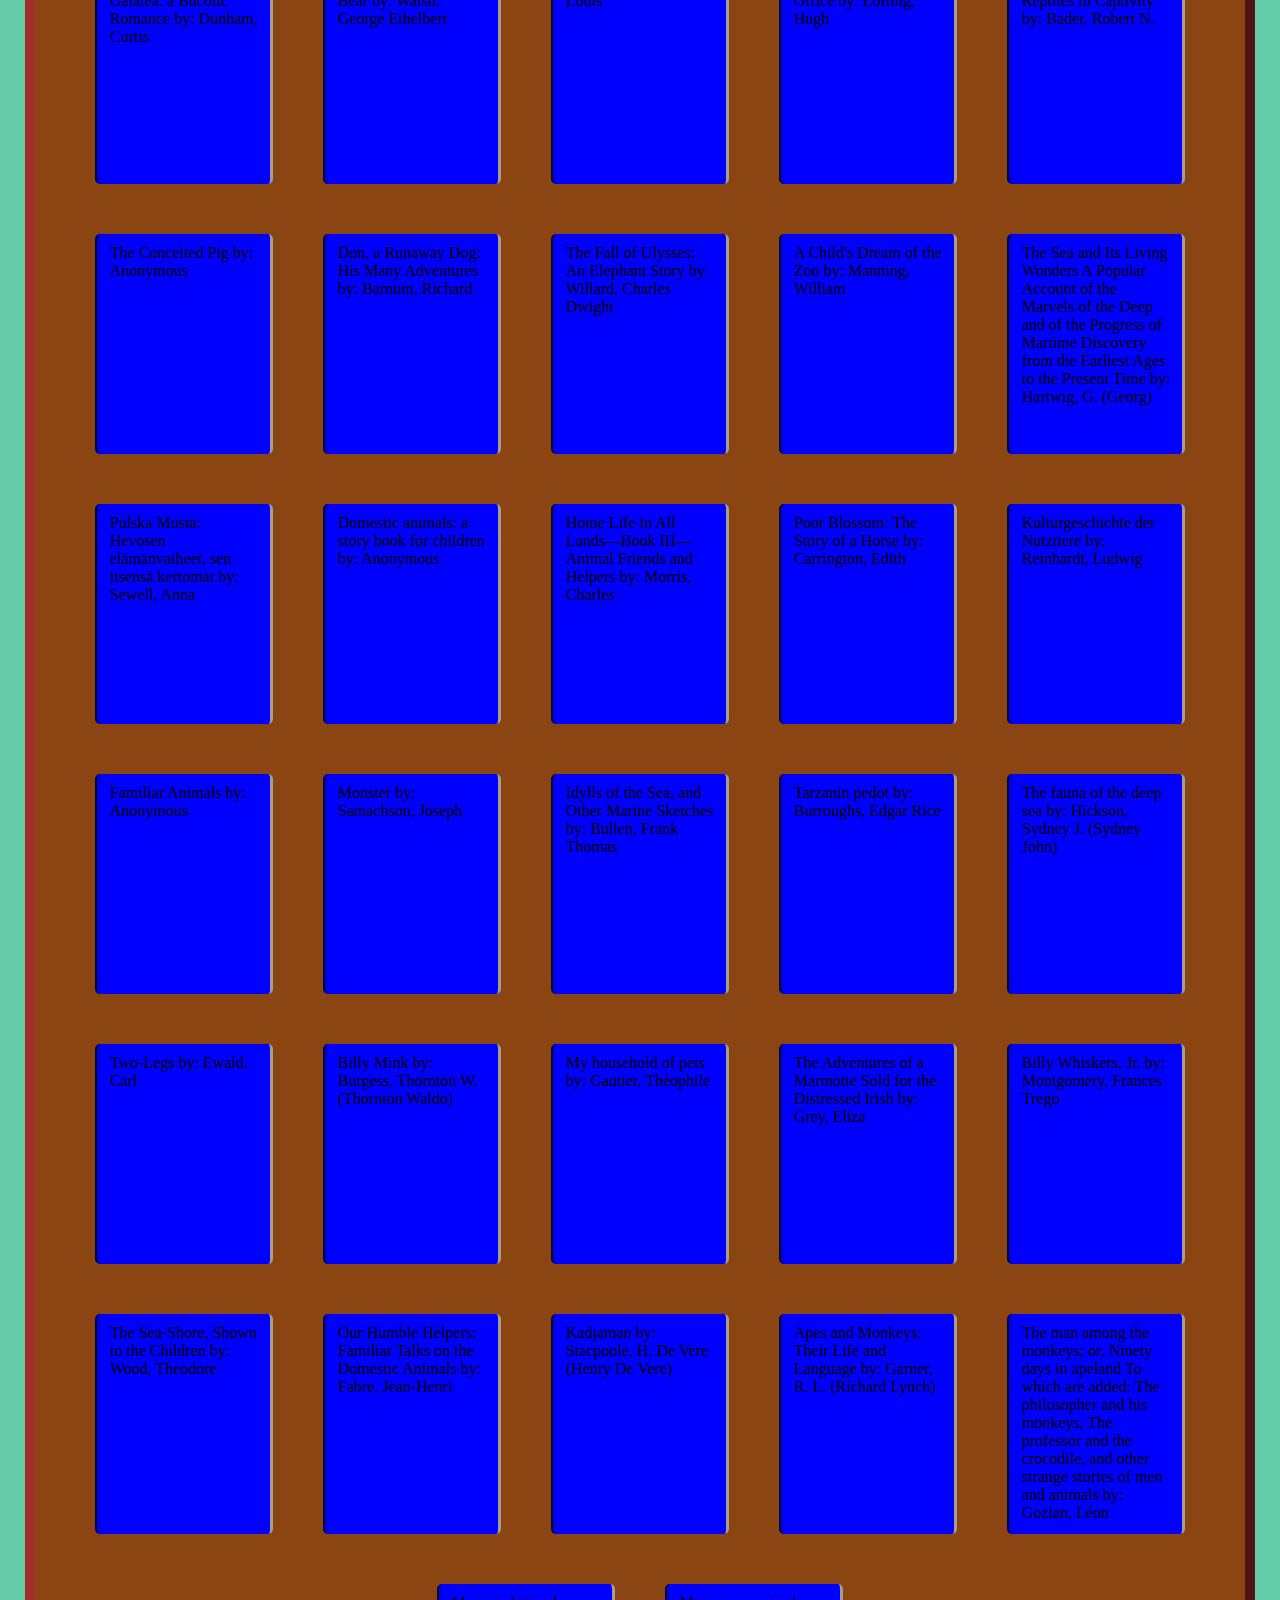
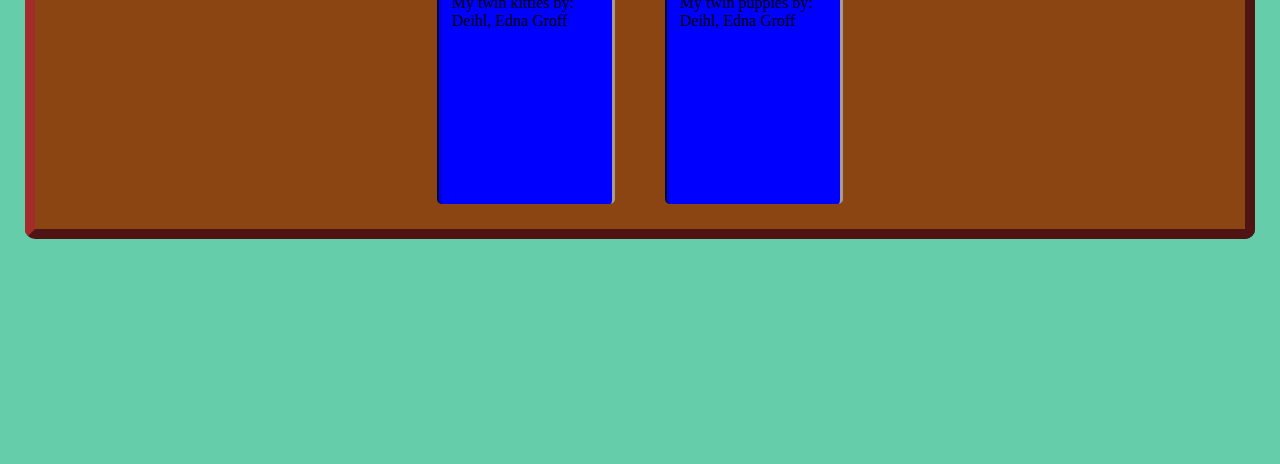
==== commit 45b5a38e: "almost there" ====
--- a/index.html
+++ b/index.html
@@ -7,35 +7,43 @@
     <body>
         <nav id="navBar">
             <div id="top">
-                <button id="allBooks"><h1 >all books</h1></button>
-                <button id="favList"><h1 >fav books</h1></button>
-                <button id="title"><h1 >alpha by title</h1></button>
-                <button id="author"><h1 >alpha by author</h1></button>
-                <div class="form-container">
-                    <form class="form">
-                        <input id="search" type="text" class="input" placeholder="search..."/>
-                        <button id="clear" class="clear-results">clear</button>
-                    </form>
-                    <div class="results-container">
-                        
-                        <ul class ="results-list" id="list">
-                 
-                        </ul>
-                     </div>
-      
-          </div>
-
+                <button class="navButt" id="allBooks"><p>all books</p></button>
+                <button class="navButt" id="favList"><p>fav books</p></button>
+                <button class="navButt" id="title"><p>alpha by title</p></button>
+                <button class="navButt" id="author"><p>alpha by author</p></button>
+                <button class="navButt" id="home"><a href="index.html">home</a></button>
+                <button class="navButt" id="about"><a href="about.html">about</a></button>
+                <button class="navButt" id="contact"><a href="contact.html">contact</a></button>
             </div>
         </nav>
         <div class="heading">
             <h1 class="title">Welcome to Roch's Bookshelf</h1>
             <h2 class="title2">Please Choose a Book to see more information</h2>
-            <button id="add"><h3>Click here to add a book and help us expand our library</h3></button>
+            <button id="add"><p>Click here to add a book and help us expand our library</p></button>
         </div>
         
         <div class="main">
-            <div class="yourBook"><h3 class="bookInfo">information about the book you choose will diplay here</h3>
-                <button id="fav">favorite</button>
+            
+            <div class="yourBook">
+                
+                <p class="bookInfo">information about the book you choose will diplay here</p>
+                <div id="yourBook-button">
+                    <button id="fav">favorite</button>
+                    <button id="close">Close Book</button>
+                    <button id="comment"><p>Comments</p></button>
+                </div>
+                
+                
+                  
+                
+                <div id="commDiv">
+                    <input type="text" id="comment-box" placeholder="Enter comment with less than 280 char" maxlength="280">
+                    <button id="post">Post</button>
+                    <ul id="unordered">
+                       
+                   </ul>
+
+                </div>
             </div>
         </div>
         <script src="book-data.js" type="module"></script>
--- a/main.css
+++ b/main.css
@@ -4,6 +4,7 @@
     margin:0;
     padding: 25px;
     background-color: mediumaquamarine;
+    margin-top: 150px;
 }
 
 .title{
@@ -31,7 +32,7 @@
     margin-bottom: 200px;
 }
 
-li{
+.book{
     display: flex;
     flex-wrap: wrap;
     justify-content: center;
@@ -76,6 +77,11 @@
     border-radius: 10px;
     bottom: 0;
     position: fixed;
+    display: none;
+}
+#yourBook-button{
+    display: flex;
+    flex: wrap;
 }
 
 .bookInfo{
@@ -84,6 +90,8 @@
     align-content: center;
     justify-content: center;
     margin: 25px;
+    
+    
 }
 
 #fav{
@@ -92,5 +100,76 @@
 #top{
     background-color: antiquewhite;
     width: 100%;
+    border-color: darkblue;
+    border-style:ridge;
+    border-left: 0;
+    height:80px;
+    display: flex;
+    align-content: center;
+    justify-content: center;
+
 }
 
+#navBar{
+    width:100%;
+    margin: 0;
+    padding:0;
+    position: fixed;
+    top:0;
+    left:0;
+    display: flex;
+    
+}
+a{
+    text-decoration: none;
+}
+
+.navButt{
+    
+    height:48px;
+
+}
+
+#aboutpara{
+    display: flex;
+    flex: wrap;
+    align-content: center;
+    justify-content: center;
+    flex-direction: column;
+    background-color: antiquewhite;
+    margin: 20px;
+    padding: 20px;
+    border-style: ridge ;
+    border-color: darkblue;
+    border-radius: 10px;
+
+}
+#links{
+    display: flex;
+}
+img{
+    height:60px
+}
+#comment-box{
+    display: none;
+}
+
+#post{
+    display: none;
+}
+
+#unordered{
+    display: none;
+}
+#comment-box{
+    height:60px;
+    width:250px;
+}
+.comm{
+    list-style: none;
+    text-decoration: none;
+    background-color: azure;
+    width: 250px;
+    width:fit-content;
+    
+}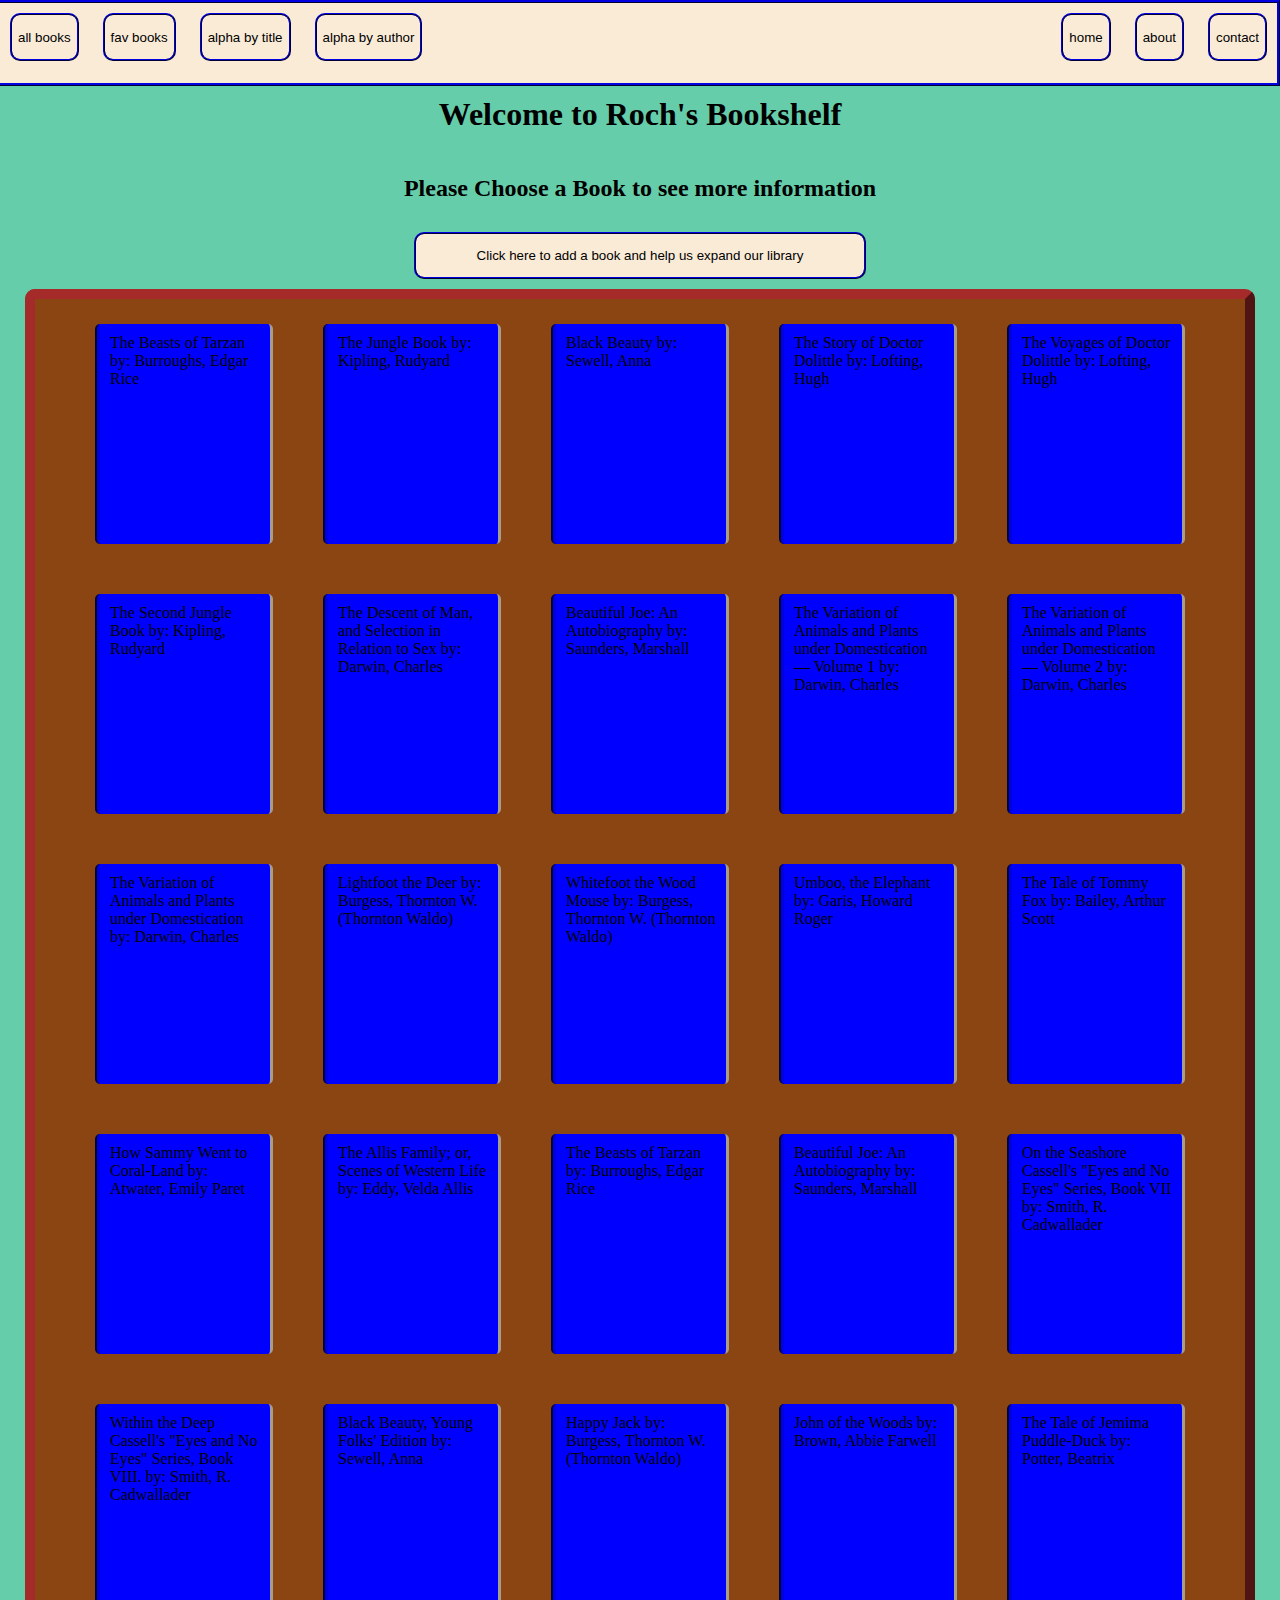
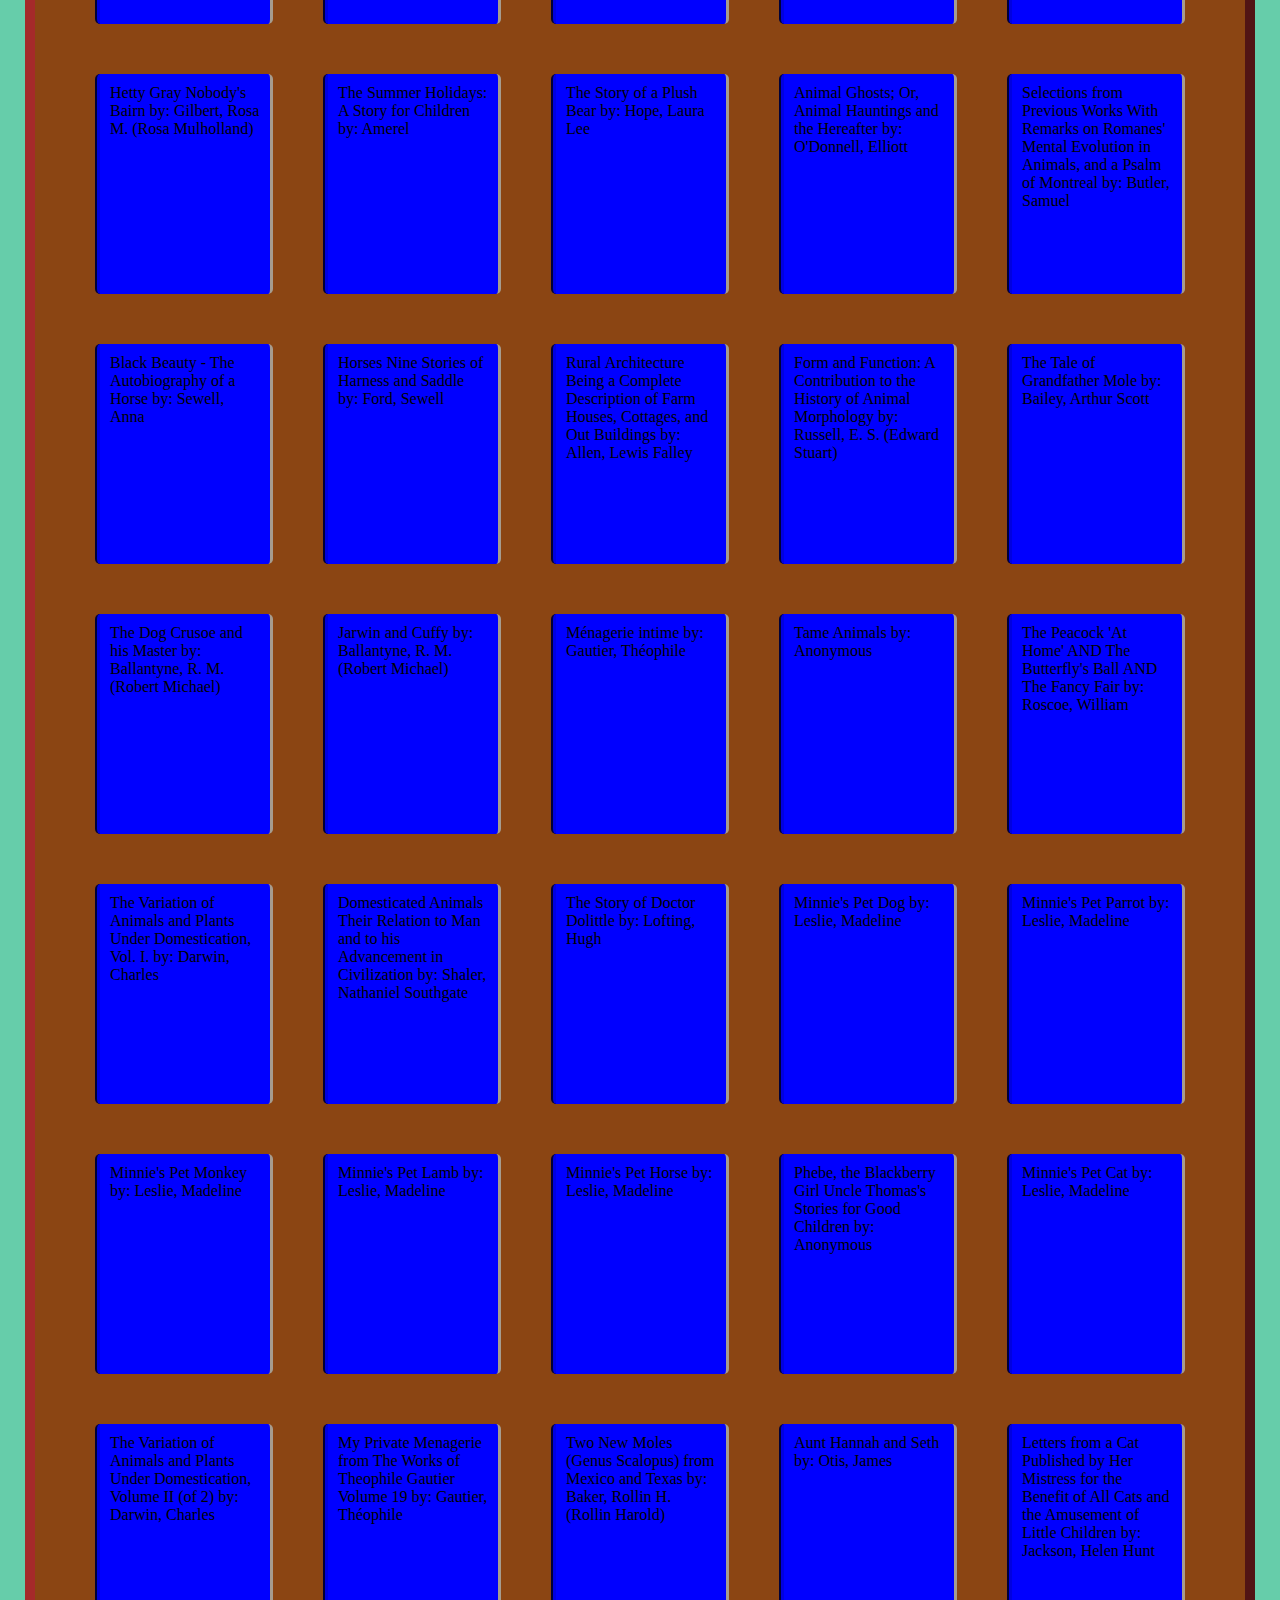
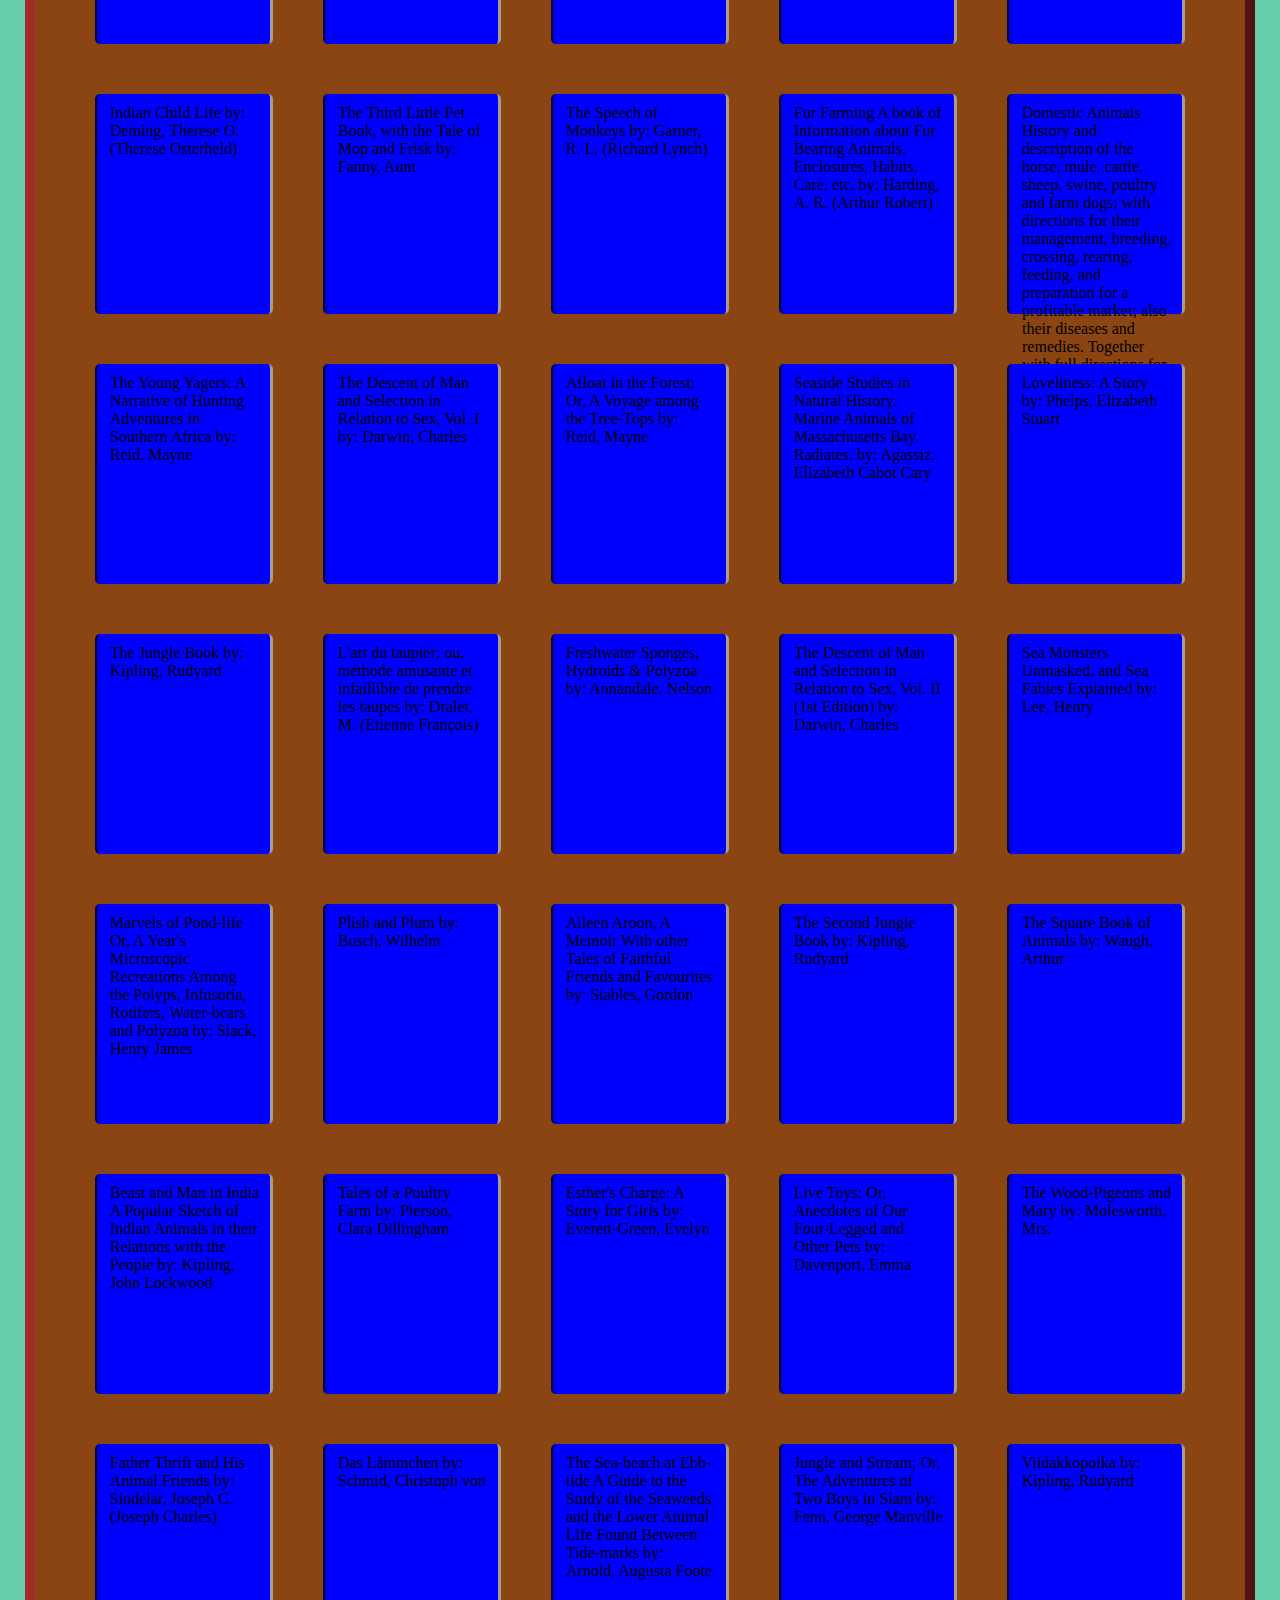
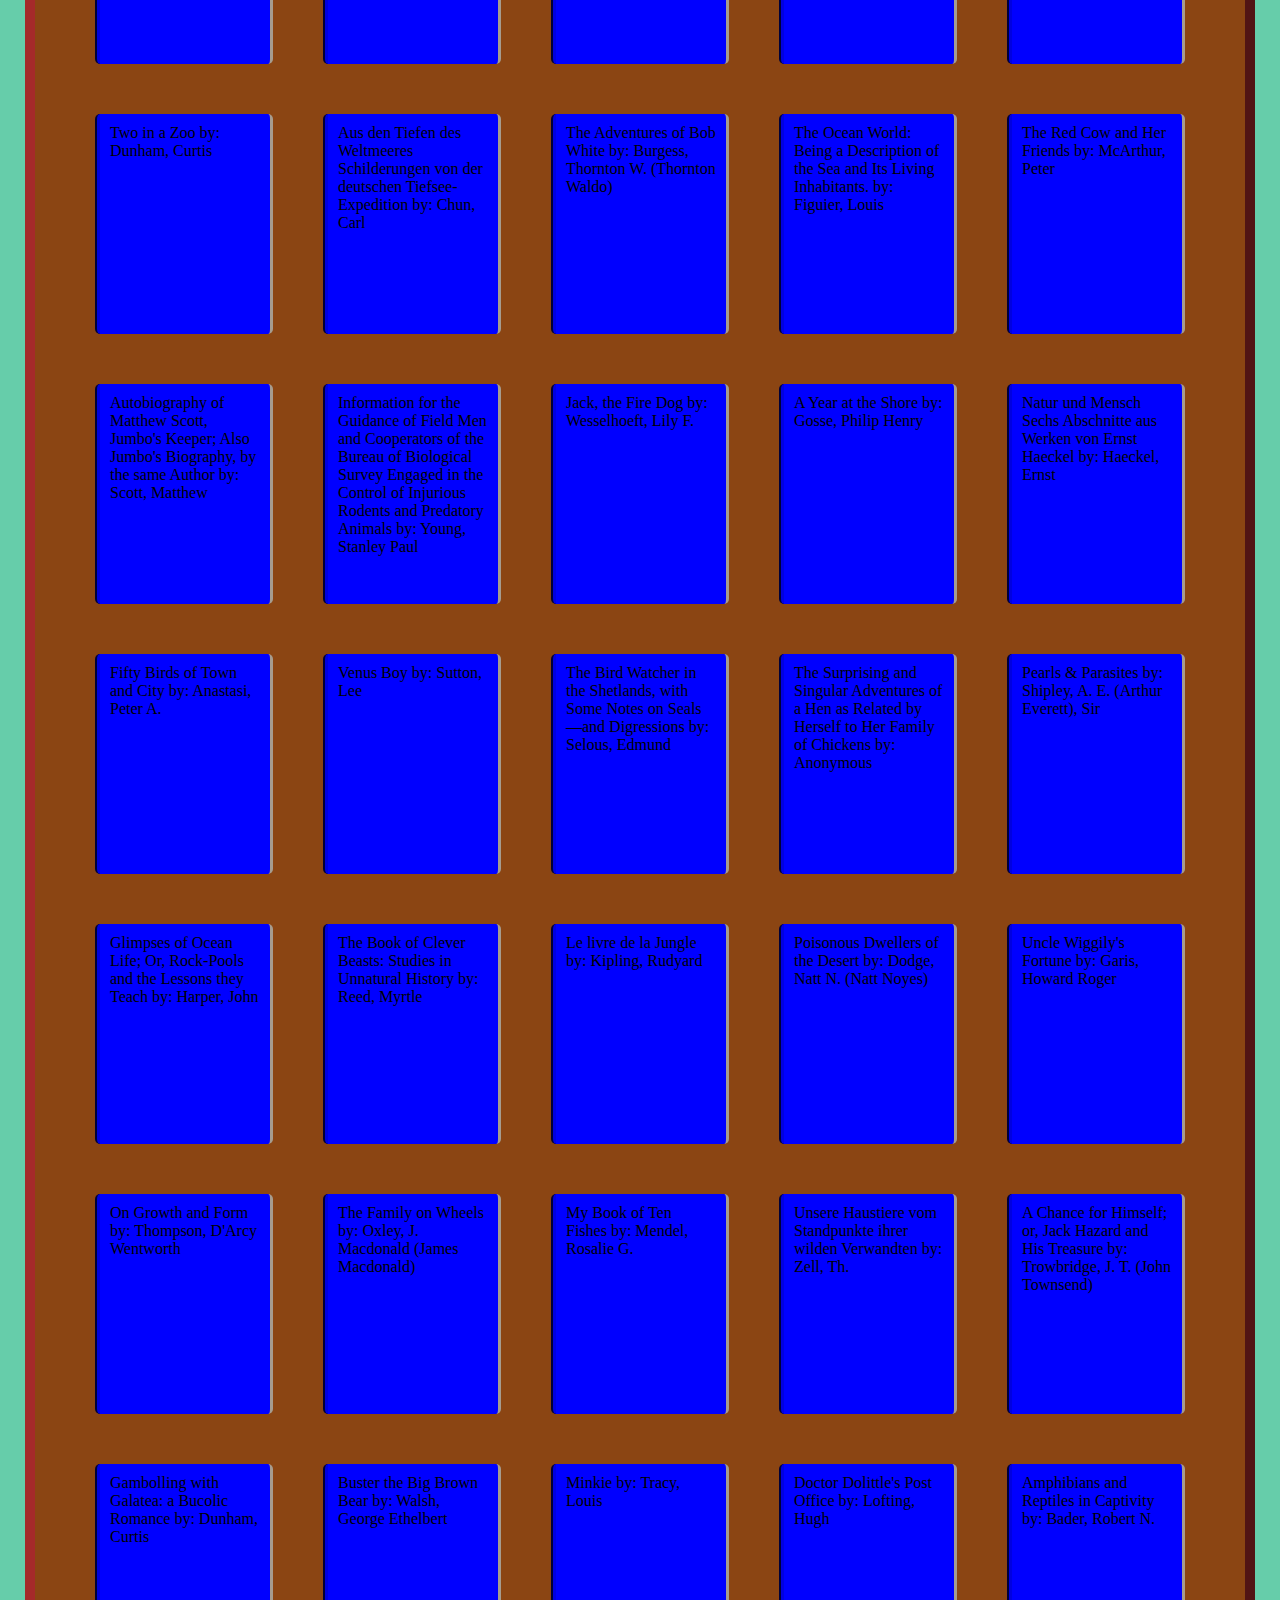
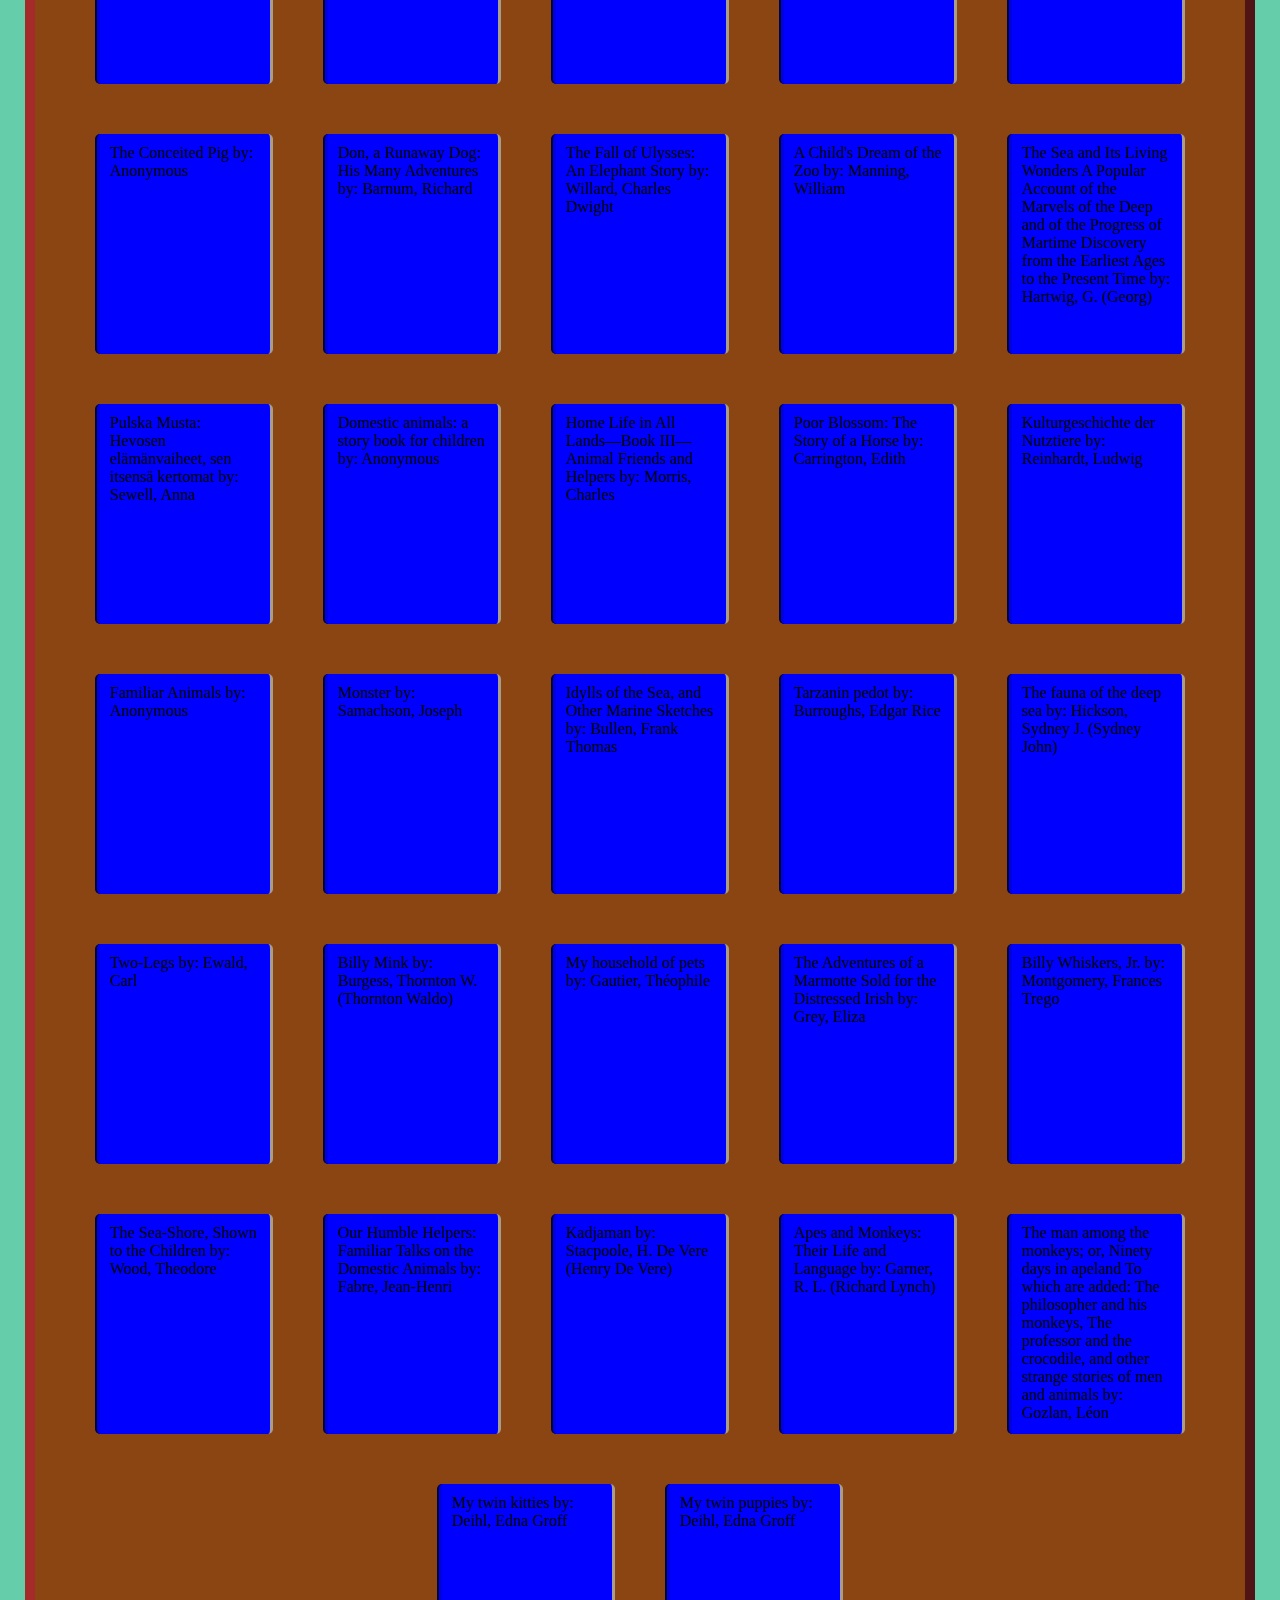
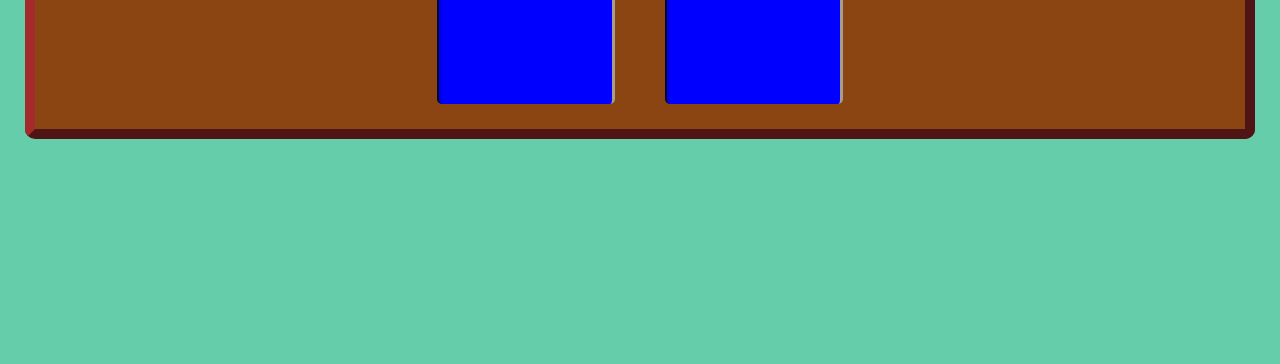
==== commit ad67e8c5: "bugs squashed let rest then double check" ====
--- a/index.html
+++ b/index.html
@@ -7,13 +7,17 @@
     <body>
         <nav id="navBar">
             <div id="top">
-                <button class="navButt" id="allBooks"><p>all books</p></button>
-                <button class="navButt" id="favList"><p>fav books</p></button>
-                <button class="navButt" id="title"><p>alpha by title</p></button>
-                <button class="navButt" id="author"><p>alpha by author</p></button>
-                <button class="navButt" id="home"><a href="index.html">home</a></button>
-                <button class="navButt" id="about"><a href="about.html">about</a></button>
-                <button class="navButt" id="contact"><a href="contact.html">contact</a></button>
+                <div>
+                    <button class="navButt" id="allBooks"><p>all books</p></button>
+                    <button class="navButt" id="favList"><p>fav books</p></button>
+                    <button class="navButt" id="title"><p>alpha by title</p></button>
+                    <button class="navButt" id="author"><p>alpha by author</p></button>
+                </div>
+                <div>
+                    <button class="navButt" id="home"><a href="index.html">home</a></button>
+                    <button class="navButt" id="about"><a href="about.html">about</a></button>
+                    <button class="navButt" id="contact"><a href="contact.html">contact</a></button>
+                </div>
             </div>
         </nav>
         <div class="heading">
@@ -33,12 +37,9 @@
                     <button id="comment"><p>Comments</p></button>
                 </div>
                 
-                
-                  
-                
                 <div id="commDiv">
                     <input type="text" id="comment-box" placeholder="Enter comment with less than 280 char" maxlength="280">
-                    <button id="post">Post</button>
+                    <button id="post">Send</button>
                     <ul id="unordered">
                        
                    </ul>
--- a/main.css
+++ b/main.css
@@ -4,21 +4,18 @@
     margin:0;
     padding: 25px;
     background-color: mediumaquamarine;
-    margin-top: 150px;
+    /* margin-top: 150px; */
 }
-
 .title{
     display: flex;
     align-content: center;
     justify-content: center;
 }
-
 .title2{
     display: flex;
     align-content: center;
     justify-content: center;
 }
-
 .main{
     display: flex;
     flex-wrap: wrap;
@@ -31,7 +28,6 @@
     border-color: brown;
     margin-bottom: 200px;
 }
-
 .book{
     display: flex;
     flex-wrap: wrap;
@@ -48,14 +44,14 @@
     border-left-color:darkblue;
     border-left-width: 5px;
 }
-
 .heading{
     display: flex;
+    flex-wrap: wrap;
     align-content: center;
     justify-content:center;
     flex-direction: column;
+    padding-top: 50px;
 }
-
 button{
     margin: 10px;
     background-color:antiquewhite;
@@ -63,7 +59,6 @@
     border-radius: 10px;
     border-color: darkblue;
 }
-
 .yourBook{
     display: flex;
     flex: wrap;
@@ -83,17 +78,13 @@
     display: flex;
     flex: wrap;
 }
-
 .bookInfo{
     display: flex;
     flex:wrap;
     align-content: center;
     justify-content: center;
     margin: 25px;
-    
-    
 }
-
 #fav{
     display: none;
 }
@@ -103,13 +94,11 @@
     border-color: darkblue;
     border-style:ridge;
     border-left: 0;
-    height:80px;
+    min-height:80px;
     display: flex;
     align-content: center;
-    justify-content: center;
-
+    justify-content:space-between;
 }
-
 #navBar{
     width:100%;
     margin: 0;
@@ -118,18 +107,15 @@
     top:0;
     left:0;
     display: flex;
-    
+    flex-wrap: wrap;
 }
 a{
     text-decoration: none;
+    color: black;
 }
-
-.navButt{
-    
+.navButt{   
     height:48px;
-
 }
-
 #aboutpara{
     display: flex;
     flex: wrap;
@@ -142,7 +128,6 @@
     border-style: ridge ;
     border-color: darkblue;
     border-radius: 10px;
-
 }
 #links{
     display: flex;
@@ -153,11 +138,9 @@
 #comment-box{
     display: none;
 }
-
 #post{
     display: none;
 }
-
 #unordered{
     display: none;
 }
@@ -168,8 +151,12 @@
 .comm{
     list-style: none;
     text-decoration: none;
-    background-color: azure;
+    background-color:gainsboro;
     width: 250px;
-    width:fit-content;
-    
+    border-radius: 5px;
+    margin: 15px;
+    padding: 2px;   
+}
+#commDiv{
+    padding: 20px;
 }